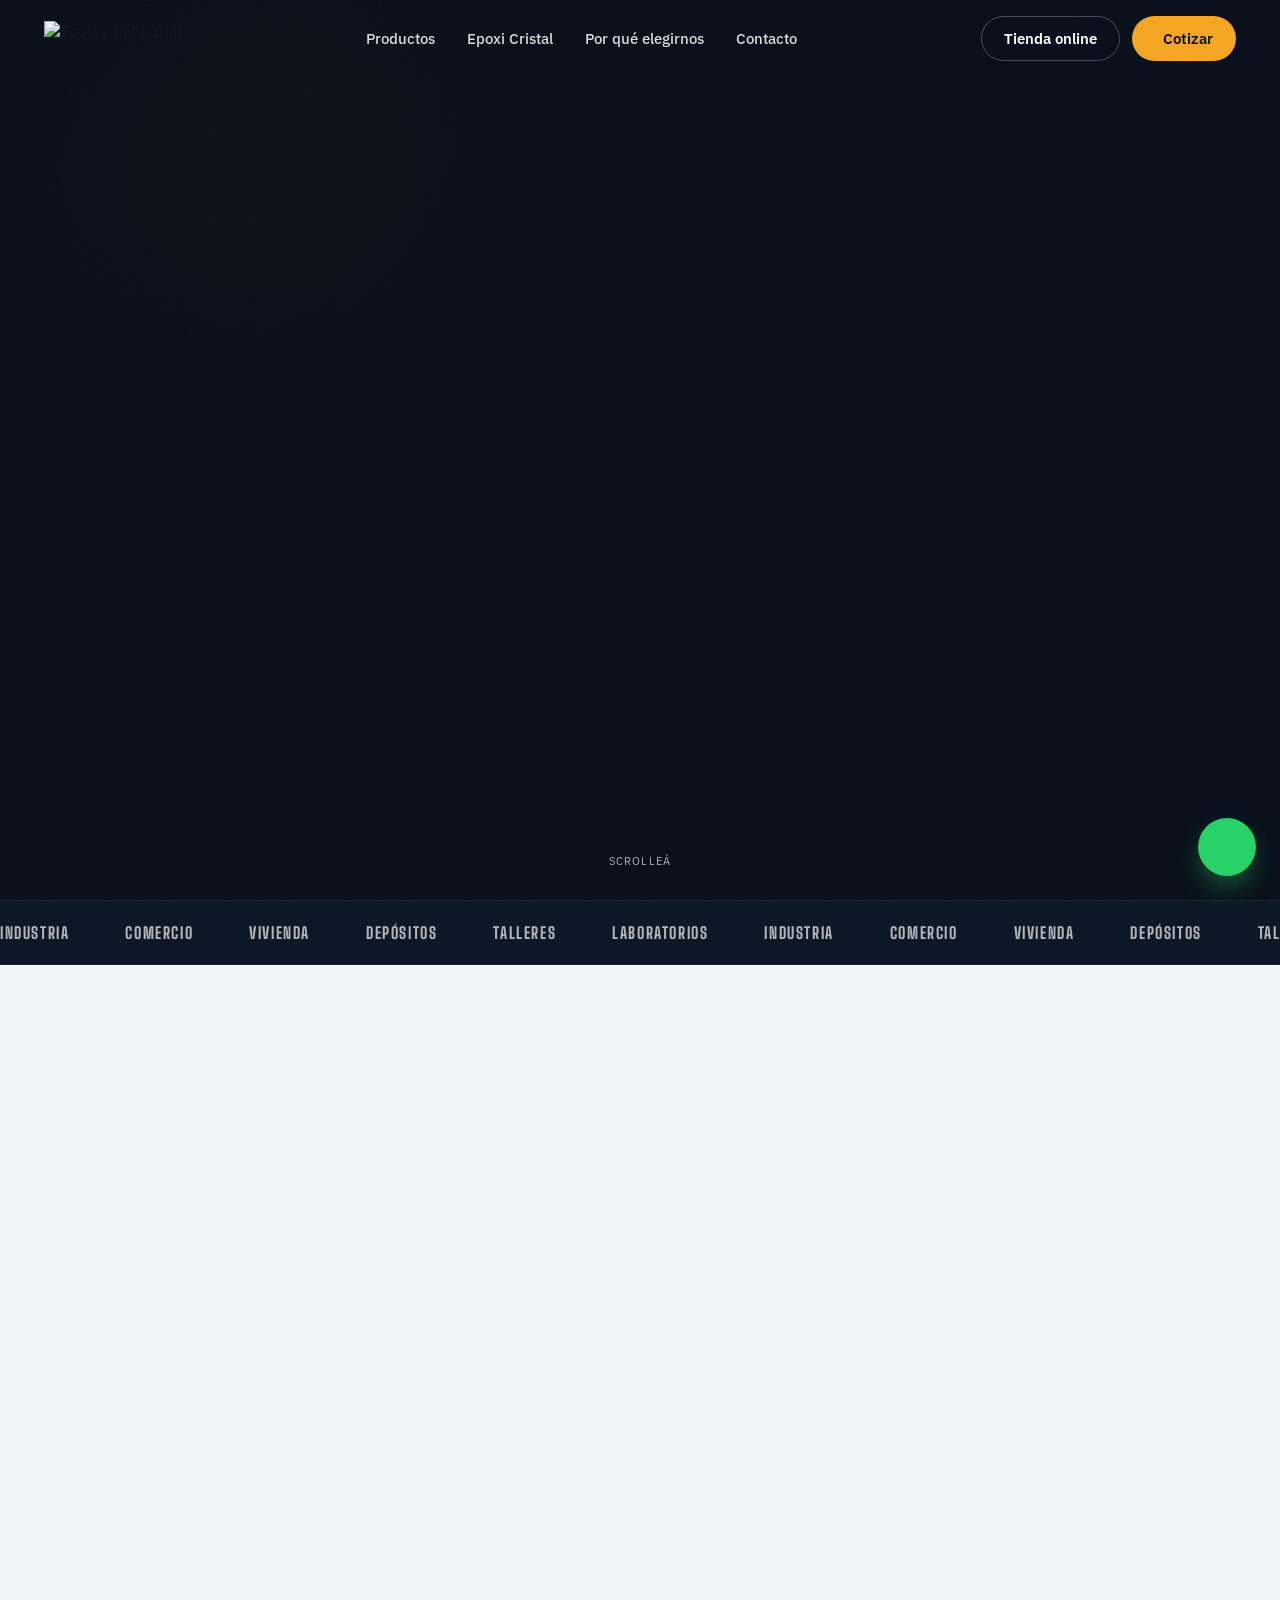
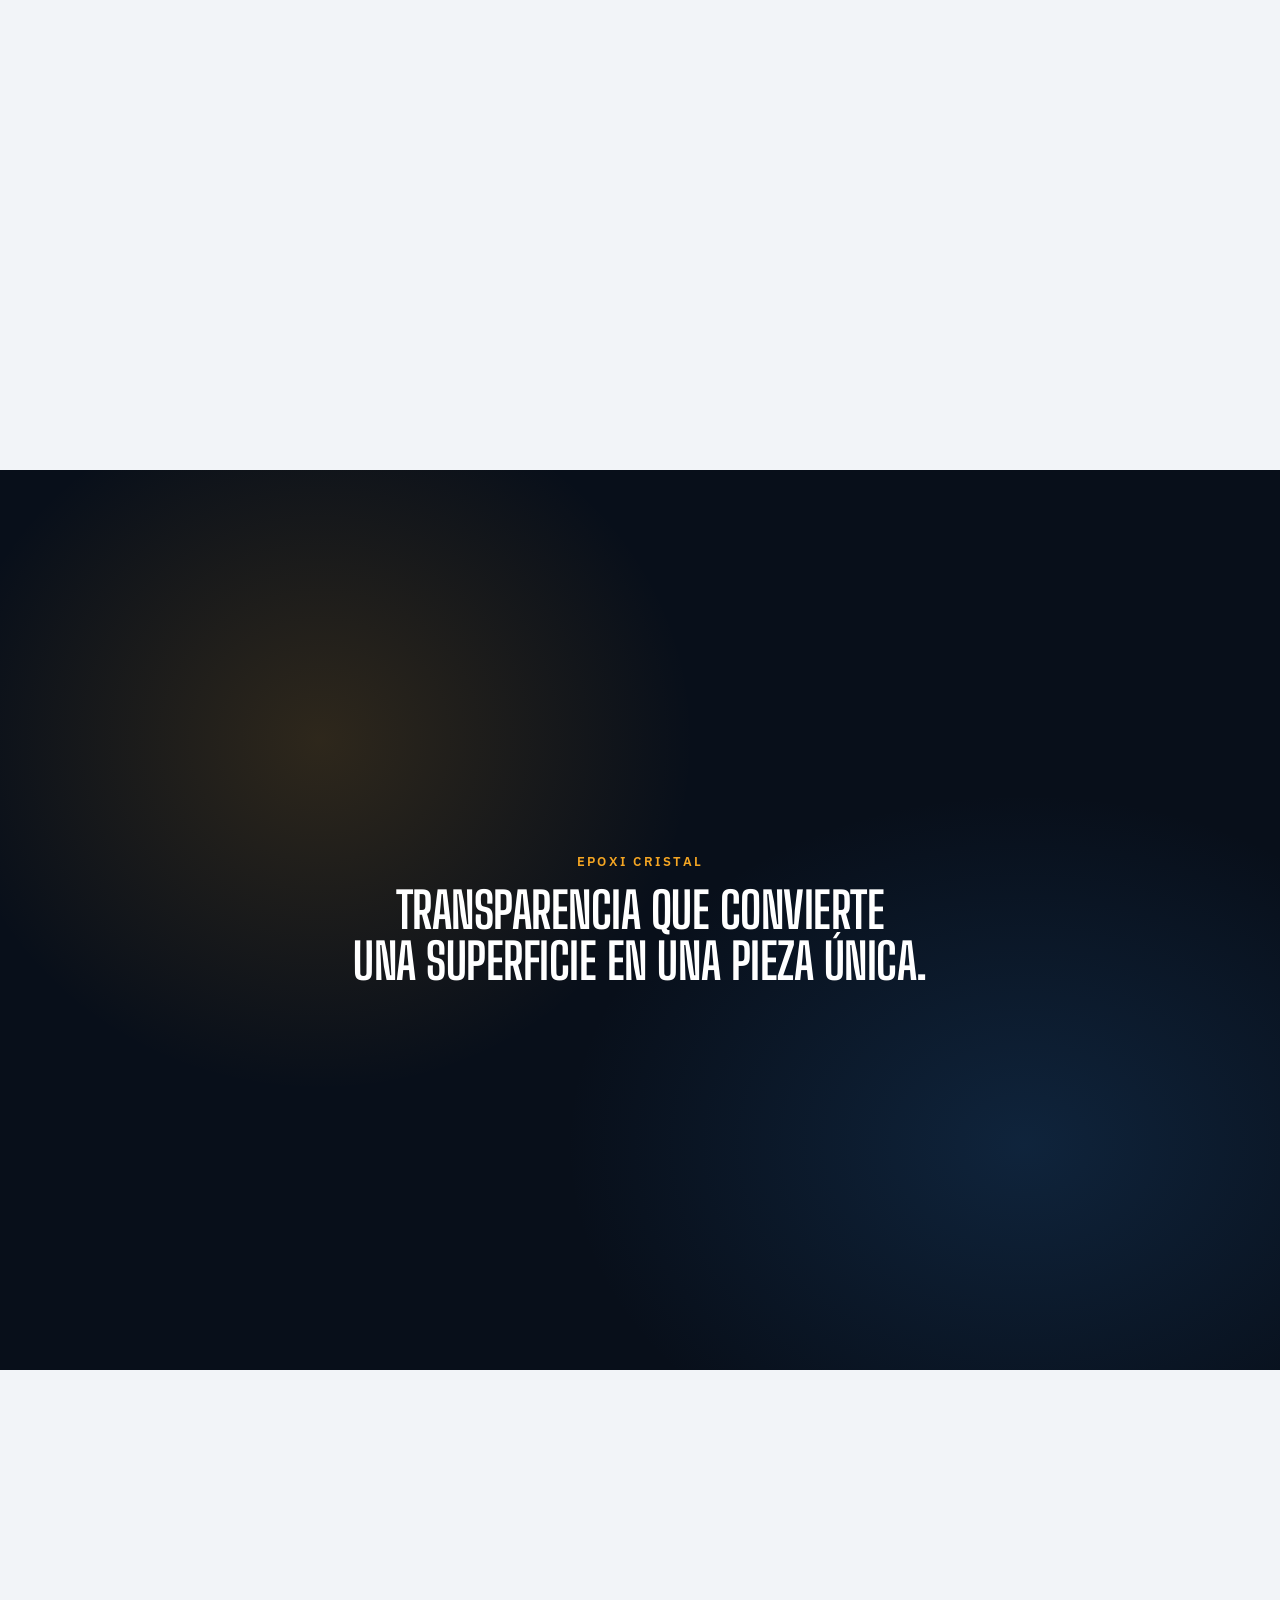
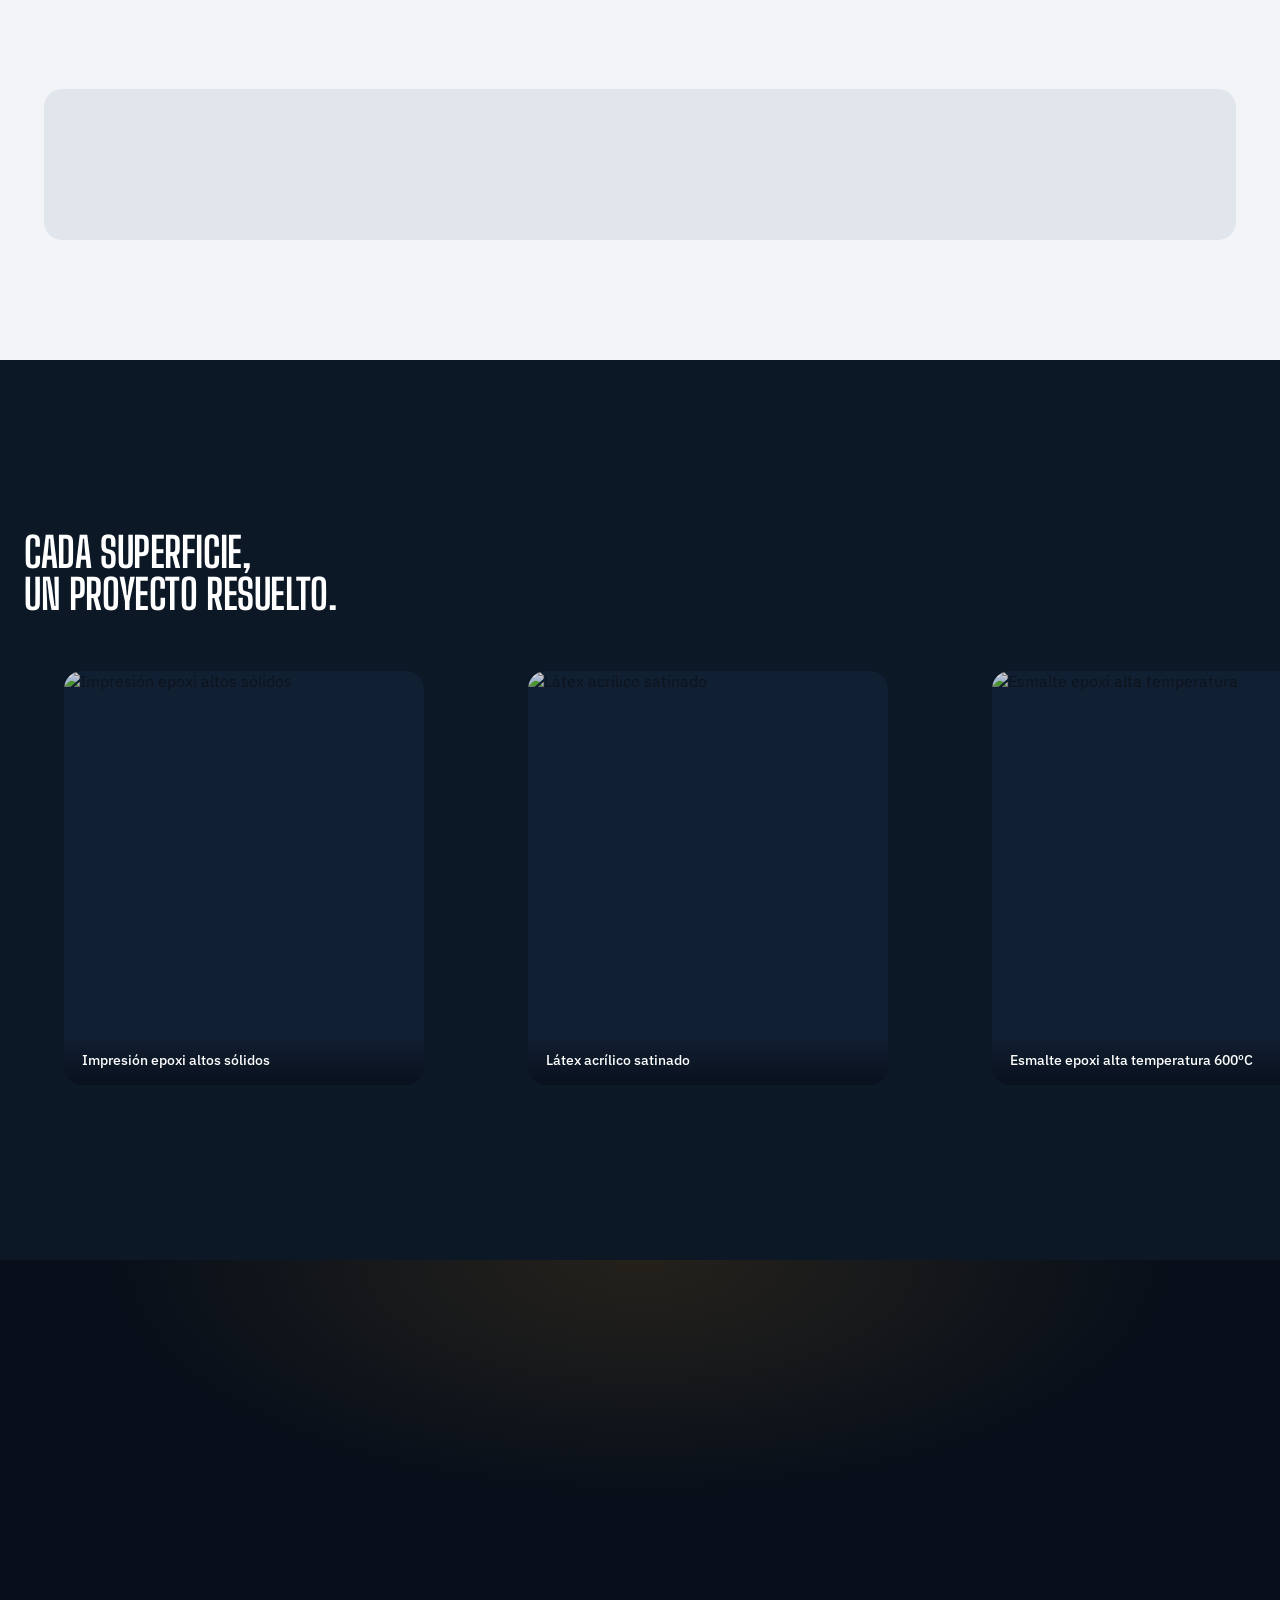
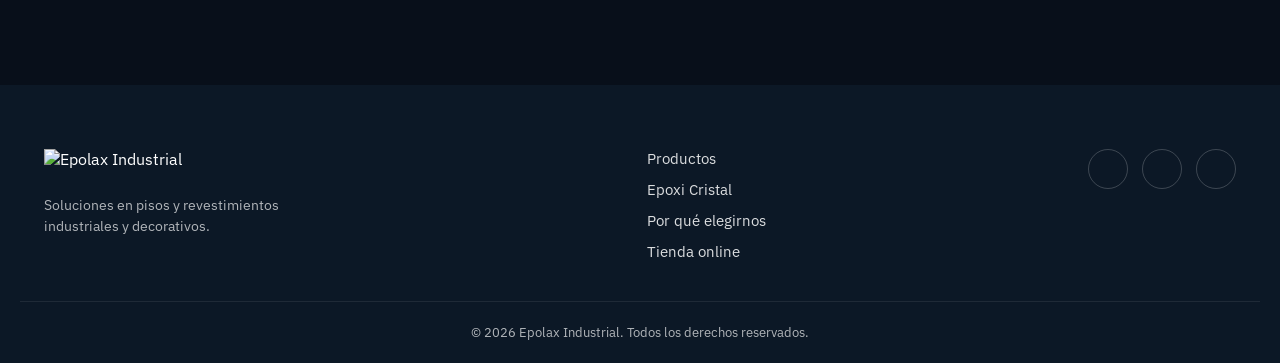
==== index.html @ 2aaa9e13 "Add Epolax Industrial landing page Static one-page site with hero, product bento grid, GSAP scroll-p" ====
<!DOCTYPE html>
<html lang="es">
<head>
<meta charset="UTF-8">
<meta name="viewport" content="width=device-width, initial-scale=1.0">
<title>Epolax Industrial | Resinas Epoxi para Pisos y Superficies</title>
<meta name="description" content="Recubrimientos epoxi, autonivelantes, morteros y epoxi cristal para industria, comercio y hogar. Asesoramiento técnico en cada proyecto.">

<link rel="preconnect" href="https://fonts.googleapis.com">
<link rel="preconnect" href="https://fonts.gstatic.com" crossorigin>
<link href="https://fonts.googleapis.com/css2?family=Big+Shoulders+Display:wght@700;800;900&family=IBM+Plex+Sans:wght@400;500;600&display=swap" rel="stylesheet">
<script src="https://unpkg.com/@phosphor-icons/web@2.1.1"></script>

<link rel="stylesheet" href="css/style.css">
</head>
<body>

<div class="grain"></div>

<header class="nav" id="nav">
  <div class="nav__inner">
    <a href="#inicio" class="nav__brand">
      <img src="https://dcdn-us.mitiendanube.com/stores/007/097/879/themes/common/logo-737772169-1766761811-40a167486397df450908bfeda4a1fc521766761811.png" alt="Epolax Industrial" class="nav__logo">
    </a>
    <nav class="nav__links">
      <a href="#productos">Productos</a>
      <a href="#cristal">Epoxi Cristal</a>
      <a href="#nosotros">Por qué elegirnos</a>
      <a href="#contacto">Contacto</a>
    </nav>
    <div class="nav__cta">
      <a href="https://epolaxindustrial.mitiendanube.com/" target="_blank" rel="noopener" class="btn btn--ghost">Tienda online</a>
      <a href="https://wa.me/5491131336580?text=Hola%2C%20quiero%20consultar%20por%20productos%20Epolax" target="_blank" rel="noopener" class="btn btn--accent">
        <i class="ph ph-whatsapp-logo"></i> Cotizar
      </a>
    </div>
    <button class="nav__burger" id="navBurger" aria-label="Abrir menú">
      <i class="ph ph-list"></i>
    </button>
  </div>
  <div class="nav__mobile" id="navMobile">
    <a href="#productos">Productos</a>
    <a href="#cristal">Epoxi Cristal</a>
    <a href="#nosotros">Por qué elegirnos</a>
    <a href="#contacto">Contacto</a>
    <a href="https://epolaxindustrial.mitiendanube.com/" target="_blank" rel="noopener">Tienda online</a>
    <a href="https://wa.me/5491131336580" target="_blank" rel="noopener" class="accent-text">Escribinos por WhatsApp</a>
  </div>
</header>

<main>

  <section class="hero" id="inicio">
    <div class="hero__glow hero__glow--a"></div>
    <div class="hero__glow hero__glow--b"></div>
    <div class="hero__media">
      <img src="https://dcdn-us.mitiendanube.com/stores/007/097/879/products/epoxy-flooring-tools-preparation-and-application-2022-11-29-02-09-00-utc-1024x683-b39417e890529f4dde17670279522493-480-0.webp" alt="Aplicación de piso epoxi" class="hero__img">
      <div class="hero__scrim"></div>
    </div>
    <div class="hero__content">
      <h1 class="hero__title">
        <span class="line" data-reveal>PISOS Y SUPERFICIES</span>
        <span class="line" data-reveal>QUE <em>RESISTEN TODO</em>.</span>
      </h1>
      <p class="hero__sub" data-reveal>Recubrimientos epoxi, autonivelantes y epoxi cristal para industria, comercio y hogar, con asesoramiento técnico en cada proyecto.</p>
      <div class="hero__ctas" data-reveal>
        <a href="https://wa.me/5491131336580?text=Hola%2C%20quiero%20pedir%20una%20cotizaci%C3%B3n" target="_blank" rel="noopener" class="btn btn--accent btn--lg">
          <i class="ph ph-whatsapp-logo"></i> Pedí tu cotización
        </a>
        <a href="https://epolaxindustrial.mitiendanube.com/" target="_blank" rel="noopener" class="btn btn--outline btn--lg">
          Comprar online
        </a>
      </div>
    </div>
    <div class="hero__scroll-hint">
      <i class="ph ph-mouse-simple"></i>
      <span>Scrolleá</span>
    </div>
  </section>

  <div class="marquee">
    <div class="marquee__track">
      <span>INDUSTRIA</span><i class="ph ph-diamond"></i>
      <span>COMERCIO</span><i class="ph ph-diamond"></i>
      <span>VIVIENDA</span><i class="ph ph-diamond"></i>
      <span>DEPÓSITOS</span><i class="ph ph-diamond"></i>
      <span>TALLERES</span><i class="ph ph-diamond"></i>
      <span>LABORATORIOS</span><i class="ph ph-diamond"></i>
      <span>INDUSTRIA</span><i class="ph ph-diamond"></i>
      <span>COMERCIO</span><i class="ph ph-diamond"></i>
      <span>VIVIENDA</span><i class="ph ph-diamond"></i>
      <span>DEPÓSITOS</span><i class="ph ph-diamond"></i>
      <span>TALLERES</span><i class="ph ph-diamond"></i>
      <span>LABORATORIOS</span><i class="ph ph-diamond"></i>
    </div>
  </div>

  <section class="section" id="productos">
    <div class="container">
      <h2 class="section__title" data-reveal>Una línea completa para cada superficie</h2>
      <p class="section__lead" data-reveal>No vendemos solo pintura. Diseñamos soluciones en pisos y revestimientos para proyectos industriales, comerciales y decorativos.</p>

      <div class="bento">
        <a href="https://wa.me/5491131336580?text=Hola%2C%20quiero%20consultar%20por%20Epoxi%20Cristal" target="_blank" rel="noopener" class="bento__card bento__card--big" data-reveal>
          <img src="https://dcdn-us.mitiendanube.com/stores/007/097/879/products/reves-porc-l-r6v-a5c137f9e2f59cc85f17670268367384-480-0.webp" alt="Epoxi Cristal">
          <div class="bento__tag">Destacado</div>
          <div class="bento__label">
            <h3>Epoxi Cristal</h3>
            <p>Transparencia total para mesas río, mesadas y piezas decorativas.</p>
          </div>
        </a>

        <a href="https://wa.me/5491131336580?text=Hola%2C%20quiero%20consultar%20por%20Pisos%20Epoxi" target="_blank" rel="noopener" class="bento__card" data-reveal>
          <img src="https://dcdn-us.mitiendanube.com/stores/007/097/879/products/img_20260118_143713471-17f649576e7beb5a0517695445363977-480-0.webp" alt="Pisos Epoxi">
          <div class="bento__label"><h3>Pisos Epoxi</h3></div>
        </a>

        <a href="https://wa.me/5491131336580?text=Hola%2C%20quiero%20consultar%20por%20Autonivelantes" target="_blank" rel="noopener" class="bento__card" data-reveal>
          <img src="https://dcdn-us.mitiendanube.com/stores/007/097/879/products/img_20150531_140001-7f7c1ab79b2578207a17670274695586-480-0.webp" alt="Autonivelantes">
          <div class="bento__label"><h3>Autonivelantes</h3></div>
        </a>

        <a href="https://wa.me/5491131336580?text=Hola%2C%20quiero%20consultar%20por%20Morteros%20Epoxi" target="_blank" rel="noopener" class="bento__card" data-reveal>
          <img src="https://dcdn-us.mitiendanube.com/stores/007/097/879/products/reparacion6-bc737ec450b6c13a3517695430126992-480-0.webp" alt="Morteros Epoxi">
          <div class="bento__label"><h3>Morteros Epoxi</h3></div>
        </a>

        <a href="https://wa.me/5491131336580?text=Hola%2C%20quiero%20consultar%20por%20Anticorrosivos" target="_blank" rel="noopener" class="bento__card" data-reveal>
          <img src="https://dcdn-us.mitiendanube.com/stores/007/097/879/products/pintura-anticorresiva-portada-casa-lima-9fea77a4a137bfc4fb17670286233141-480-0.webp" alt="Anticorrosivos">
          <div class="bento__label"><h3>Anticorrosivos</h3></div>
        </a>

        <a href="https://wa.me/5491131336580?text=Hola%2C%20quiero%20consultar%20por%20Drenantes%20e%20impermeabilizaci%C3%B3n" target="_blank" rel="noopener" class="bento__card bento__card--wide" data-reveal>
          <img src="https://dcdn-us.mitiendanube.com/stores/007/097/879/products/whatsapp-image-2026-01-02-at-2-57-43-pm-af0c42519d8c00047217673895750478-480-0.webp" alt="Pisos drenantes e impermeabilización">
          <div class="bento__label"><h3>Drenantes e impermeabilización</h3></div>
        </a>
      </div>
    </div>
  </section>

  <section class="cristal" id="cristal">
    <div class="cristal__pin" id="cristalPin">
      <div class="cristal__bg"></div>
      <div class="cristal__intro" data-cristal-panel>
        <p class="eyebrow eyebrow--light">Epoxi Cristal</p>
        <h2>Transparencia que convierte<br>una superficie en una pieza única.</h2>
      </div>
      <article class="cristal__panel" data-cristal-panel>
        <span class="cristal__index">01</span>
        <h3>Mesas río</h3>
        <p>Combina madera, pigmentos y transparencias para crear piezas protagonistas.</p>
      </article>
      <article class="cristal__panel" data-cristal-panel>
        <span class="cristal__index">02</span>
        <h3>Mesadas</h3>
        <p>Renová y protegé superficies de cocina y otros espacios, según el sistema.</p>
      </article>
      <article class="cristal__panel" data-cristal-panel>
        <span class="cristal__index">03</span>
        <h3>Artesanías</h3>
        <p>Objetos, bandejas, piezas decorativas y proyectos personalizados.</p>
      </article>
      <article class="cristal__panel" data-cristal-panel>
        <span class="cristal__index">04</span>
        <h3>Superficies</h3>
        <p>Aplicaciones decorativas donde se busca profundidad visual y terminación continua.</p>
      </article>
    </div>
  </section>

  <section class="section" id="nosotros">
    <div class="container">
      <h2 class="section__title" data-reveal>No es una pintura. Es una superficie.</h2>
      <p class="section__lead" data-reveal>Soluciones de alto desempeño para transformar pisos industriales, comerciales y residenciales en superficies continuas, resistentes y fáciles de mantener.</p>

      <div class="benefits">
        <div class="benefit" data-reveal>
          <i class="ph ph-shield-check"></i>
          <h3>Alta resistencia</h3>
          <p>Mecánica, química y a la abrasión.</p>
        </div>
        <div class="benefit" data-reveal>
          <i class="ph ph-infinity"></i>
          <h3>Larga durabilidad</h3>
          <p>Soluciones que perduran en el tiempo.</p>
        </div>
        <div class="benefit" data-reveal>
          <i class="ph ph-broom"></i>
          <h3>Fácil mantenimiento</h3>
          <p>Superficies continuas y sin juntas.</p>
        </div>
        <div class="benefit" data-reveal>
          <i class="ph ph-lifebuoy"></i>
          <h3>Seguridad</h3>
          <p>Mejora la adherencia y reduce riesgos.</p>
        </div>
        <div class="benefit" data-reveal>
          <i class="ph ph-headset"></i>
          <h3>Asesoramiento técnico</h3>
          <p>Te acompañamos en todo el proceso.</p>
        </div>
      </div>
    </div>
  </section>

  <section class="gallery">
    <div class="gallery__pin" id="galleryPin">
      <div class="gallery__head">
        <h2>Cada superficie,<br>un proyecto resuelto.</h2>
      </div>
      <div class="gallery__track" id="galleryTrack">
        <figure class="gallery__item">
          <img src="https://dcdn-us.mitiendanube.com/stores/007/097/879/products/img_20260118_101144416-02a782949a47a9004017695451235108-480-0.webp" alt="Impresión epoxi altos sólidos">
          <figcaption>Impresión epoxi altos sólidos</figcaption>
        </figure>
        <figure class="gallery__item">
          <img src="https://dcdn-us.mitiendanube.com/stores/007/097/879/products/98544226_2-ccaba38986a988a1e117695369714401-480-0.webp" alt="Látex acrílico satinado">
          <figcaption>Látex acrílico satinado</figcaption>
        </figure>
        <figure class="gallery__item">
          <img src="https://dcdn-us.mitiendanube.com/stores/007/097/879/products/aguaportada-632497815-d8643d2db77b8bc34117700642612346-480-0.webp" alt="Esmalte epoxi alta temperatura">
          <figcaption>Esmalte epoxi alta temperatura 600ºC</figcaption>
        </figure>
        <figure class="gallery__item">
          <img src="https://dcdn-us.mitiendanube.com/stores/007/097/879/products/latex-profesional-2-sikcel-colors-b79093e024a89a93f117695390319975-480-0.webp" alt="Látex acrílico frentes">
          <figcaption>Látex acrílico para frentes</figcaption>
        </figure>
        <figure class="gallery__item">
          <img src="https://dcdn-us.mitiendanube.com/stores/007/097/879/products/reves-porc-l-r6v-16148751ecfe2938ed17704095440496-480-0.webp" alt="Barniz poliuretánico alifático">
          <figcaption>Barniz poliuretánico alifático</figcaption>
        </figure>
        <figure class="gallery__item">
          <img src="https://dcdn-us.mitiendanube.com/stores/007/097/879/products/descarga-1-84cee430a6100f57c417700631070879-480-0.webp" alt="Revestimiento epoxi sin solventes">
          <figcaption>Revestimiento epoxi sin solventes VOC=0</figcaption>
        </figure>
      </div>
    </div>
  </section>

  <section class="cta-band" id="contacto">
    <div class="container cta-band__inner">
      <h2 data-reveal>Hablemos de tu proyecto.</h2>
      <p data-reveal>Contanos qué superficie querés transformar y te asesoramos sobre el sistema epoxi indicado.</p>
      <div class="cta-band__actions" data-reveal>
        <a href="https://wa.me/5491131336580?text=Hola%2C%20quiero%20hablar%20sobre%20un%20proyecto" target="_blank" rel="noopener" class="btn btn--accent btn--lg">
          <i class="ph ph-whatsapp-logo"></i> WhatsApp: 11 3133-6580
        </a>
        <a href="mailto:epolaxindustrial@gmail.com" class="btn btn--outline btn--lg">
          <i class="ph ph-envelope-simple"></i> epolaxindustrial@gmail.com
        </a>
      </div>
    </div>
  </section>

</main>

<footer class="footer">
  <div class="container footer__inner">
    <div class="footer__brand">
      <img src="https://dcdn-us.mitiendanube.com/stores/007/097/879/themes/common/logo-737772169-1766761811-40a167486397df450908bfeda4a1fc521766761811.png" alt="Epolax Industrial">
      <p>Soluciones en pisos y revestimientos industriales y decorativos.</p>
    </div>
    <div class="footer__links">
      <a href="#productos">Productos</a>
      <a href="#cristal">Epoxi Cristal</a>
      <a href="#nosotros">Por qué elegirnos</a>
      <a href="https://epolaxindustrial.mitiendanube.com/" target="_blank" rel="noopener">Tienda online</a>
    </div>
    <div class="footer__social">
      <a href="https://wa.me/5491131336580" target="_blank" rel="noopener" aria-label="WhatsApp"><i class="ph ph-whatsapp-logo"></i></a>
      <a href="https://instagram.com/epolaxindustrialrv" target="_blank" rel="noopener" aria-label="Instagram"><i class="ph ph-instagram-logo"></i></a>
      <a href="mailto:epolaxindustrial@gmail.com" aria-label="Email"><i class="ph ph-envelope-simple"></i></a>
    </div>
  </div>
  <div class="footer__bottom">
    <p>&copy; <span id="year"></span> Epolax Industrial. Todos los derechos reservados.</p>
  </div>
</footer>

<a href="https://wa.me/5491131336580" target="_blank" rel="noopener" class="floating-wa" aria-label="Escribinos por WhatsApp">
  <i class="ph-fill ph-whatsapp-logo"></i>
</a>

<script src="https://cdnjs.cloudflare.com/ajax/libs/gsap/3.12.5/gsap.min.js"></script>
<script src="https://cdnjs.cloudflare.com/ajax/libs/gsap/3.12.5/ScrollTrigger.min.js"></script>
<script src="js/main.js"></script>
</body>
</html>
---- css/style.css ----
/* ---------- Tokens ---------- */
:root{
  --navy-950:#080f1a;
  --navy-900:#0c1826;
  --navy-800:#111f33;
  --navy-700:#182b45;
  --paper:#f2f4f8;
  --paper-2:#e7eaf1;
  --white:#ffffff;
  --ink:#0f1620;
  --ink-muted:#5a6577;
  --line:#e1e5ec;
  --amber:#f5a623;
  --amber-dark:#d68b12;
  --amber-soft:rgba(245,166,35,0.14);
  --on-dark-muted:rgba(255,255,255,0.68);
  --radius-card:18px;
  --radius-img:14px;
  --shadow-soft:0 20px 50px -20px rgba(8,15,26,0.35);
  --ease:cubic-bezier(.16,1,.3,1);
}

*{box-sizing:border-box;}
html{scroll-behavior:smooth;}
body{
  margin:0;
  font-family:'IBM Plex Sans',system-ui,sans-serif;
  background:var(--paper);
  color:var(--ink);
  overflow-x:hidden;
  width:100%;
}
img{max-width:100%;display:block;}
a{color:inherit;text-decoration:none;}
h1,h2,h3{font-family:'Big Shoulders Display',system-ui,sans-serif;font-weight:800;margin:0;line-height:1.02;text-transform:uppercase;letter-spacing:-.01em;}
p{margin:0;}
.container{max-width:1240px;margin:0 auto;padding:0 24px;}

.grain{
  position:fixed;inset:0;pointer-events:none;z-index:9999;opacity:.03;
  background-image:url("data:image/svg+xml,%3Csvg xmlns='http://www.w3.org/2000/svg' width='120' height='120'%3E%3Cfilter id='n'%3E%3CfeTurbulence type='fractalNoise' baseFrequency='0.9' numOctaves='2' stitchTiles='stitch'/%3E%3C/filter%3E%3Crect width='100%25' height='100%25' filter='url(%23n)'/%3E%3C/svg%3E");
}

.eyebrow{
  font-family:'IBM Plex Sans',sans-serif;
  font-size:12.5px;
  font-weight:600;
  letter-spacing:.18em;
  text-transform:uppercase;
  color:var(--amber-dark);
  margin:0 0 16px;
}
.eyebrow--light{color:var(--amber);}

/* ---------- Buttons ---------- */
.btn{
  display:inline-flex;align-items:center;gap:8px;
  padding:12px 22px;border-radius:999px;
  font-weight:600;font-size:14.5px;white-space:nowrap;
  border:1px solid transparent;
  transition:transform .25s var(--ease),box-shadow .25s var(--ease),background .25s var(--ease);
}
.btn i{font-size:18px;}
.btn:active{transform:scale(.97);}
.btn--accent{background:var(--amber);color:var(--navy-950);}
.btn--accent:hover{background:var(--amber-dark);box-shadow:0 10px 30px -8px rgba(245,166,35,.55);transform:translateY(-2px);}
.btn--ghost{background:transparent;color:var(--white);border-color:rgba(255,255,255,.25);}
.btn--ghost:hover{border-color:rgba(255,255,255,.6);}
.btn--outline{background:transparent;border-color:rgba(255,255,255,.32);color:var(--white);}
.btn--outline:hover{border-color:rgba(255,255,255,.75);background:rgba(255,255,255,.06);transform:translateY(-2px);}
.btn--lg{padding:16px 28px;font-size:15.5px;}

/* ---------- Nav ---------- */
.nav{
  position:fixed;top:0;left:0;right:0;z-index:100;
  padding:16px 0;
  transition:background .35s var(--ease),box-shadow .35s var(--ease);
}
.nav.is-scrolled{background:rgba(8,15,26,.82);backdrop-filter:blur(14px);padding:10px 0;box-shadow:0 10px 30px -15px rgba(0,0,0,.5);}
.nav__inner{
  max-width:1240px;margin:0 auto;padding:0 24px;
  display:flex;align-items:center;justify-content:space-between;gap:24px;height:44px;
}
.nav__logo{height:34px;width:auto;}
.nav__links{display:flex;gap:32px;flex:1;justify-content:center;}
.nav__links a{color:var(--white);font-size:14.5px;font-weight:500;opacity:.85;transition:opacity .2s;}
.nav__links a:hover{opacity:1;}
.nav__cta{display:flex;align-items:center;gap:12px;}
.nav__burger{display:none;background:none;border:0;color:var(--white);font-size:26px;cursor:pointer;}
.nav__mobile{
  display:none;flex-direction:column;gap:2px;
  background:var(--navy-900);padding:8px 24px 20px;
}
.nav__mobile a{color:var(--white);padding:12px 0;font-size:15px;border-bottom:1px solid rgba(255,255,255,.08);}
.nav__mobile a.accent-text{color:var(--amber);}
.nav__mobile.is-open{display:flex;}

@media (max-width:900px){
  .nav__links,.nav__cta{display:none;}
  .nav__burger{display:block;}
}

/* ---------- Hero ---------- */
.hero{
  position:relative;
  min-height:100dvh;
  display:flex;flex-direction:column;align-items:center;justify-content:center;
  background:var(--navy-950);
  overflow:hidden;
  padding:120px 24px 80px;
}
.hero__media{position:absolute;inset:0;}
.hero__img{width:100%;height:100%;object-fit:cover;opacity:.32;transform:scale(1.1);}
.hero__scrim{
  position:absolute;inset:0;
  background:
    radial-gradient(60% 50% at 50% 30%, rgba(8,15,26,0) 0%, rgba(8,15,26,.75) 60%, var(--navy-950) 100%),
    linear-gradient(180deg, rgba(8,15,26,.55) 0%, var(--navy-950) 92%);
}
.hero__glow{position:absolute;border-radius:50%;filter:blur(90px);pointer-events:none;}
.hero__glow--a{width:520px;height:520px;background:rgba(245,166,35,.22);top:-160px;left:-120px;}
.hero__glow--b{width:420px;height:420px;background:rgba(30,80,140,.35);bottom:-120px;right:-100px;}
.hero__content{position:relative;z-index:2;max-width:920px;text-align:center;}
.hero__title{
  font-size:clamp(2.6rem,6vw,4.6rem);
  font-weight:700;
  color:var(--white);
  letter-spacing:-.01em;
}
.hero__title .line{display:block;overflow:hidden;}
.hero__title em{font-style:normal;color:var(--amber);}
.hero__sub{
  margin:26px auto 0;max-width:560px;
  color:var(--on-dark-muted);font-size:17px;line-height:1.6;
}
.hero__ctas{margin-top:38px;display:flex;gap:16px;justify-content:center;flex-wrap:wrap;}
.hero__scroll-hint{
  position:absolute;bottom:32px;left:50%;transform:translateX(-50%);
  display:flex;flex-direction:column;align-items:center;gap:6px;
  color:var(--on-dark-muted);font-size:11px;letter-spacing:.1em;text-transform:uppercase;
  animation:bob 2.4s ease-in-out infinite;
}
.hero__scroll-hint i{font-size:20px;}
@keyframes bob{0%,100%{transform:translate(-50%,0);}50%{transform:translate(-50%,8px);}}

/* ---------- Marquee ---------- */
.marquee{
  background:var(--navy-900);
  overflow:hidden;padding:22px 0;
  border-top:1px solid rgba(255,255,255,.06);
  border-bottom:1px solid rgba(255,255,255,.06);
}
.marquee__track{
  display:flex;align-items:center;gap:28px;width:max-content;
  animation:scroll-left 32s linear infinite;
}
.marquee__track span{
  font-family:'Big Shoulders Display',sans-serif;font-weight:800;
  font-size:16px;letter-spacing:.1em;color:var(--on-dark-muted);white-space:nowrap;
}
.marquee__track i{color:var(--amber);font-size:8px;}
@keyframes scroll-left{from{transform:translateX(0);}to{transform:translateX(-50%);}}

/* ---------- Sections ---------- */
.section{padding:120px 0;}
.section__title{
  font-size:clamp(1.9rem,3.4vw,2.7rem);
  font-weight:700;max-width:720px;
}
.section__lead{
  margin-top:18px;max-width:560px;color:var(--ink-muted);font-size:16.5px;line-height:1.65;
}

/* ---------- Bento ---------- */
.bento{
  margin-top:56px;
  display:grid;
  grid-template-columns:repeat(4,1fr);
  grid-auto-rows:220px;
  gap:16px;
  grid-auto-flow:dense;
}
.bento__card{
  position:relative;border-radius:var(--radius-card);overflow:hidden;
  background:var(--navy-900);
  box-shadow:var(--shadow-soft);
}
.bento__card img{
  position:absolute;inset:0;width:100%;height:100%;object-fit:cover;
  transition:transform .8s var(--ease),filter .5s;
  filter:brightness(.75) saturate(1.05);
}
.bento__card:hover img{transform:scale(1.08);filter:brightness(.55) saturate(1.1);}
.bento__card::after{
  content:"";position:absolute;inset:0;
  background:linear-gradient(180deg,rgba(8,15,26,0) 35%,rgba(8,15,26,.85) 100%);
}
.bento__label{position:relative;z-index:2;margin-top:auto;padding:22px;color:var(--white);}
.bento__label h3{font-size:19px;font-weight:600;}
.bento__label p{margin-top:8px;font-size:13.5px;color:var(--on-dark-muted);max-width:280px;}
.bento__card{display:flex;flex-direction:column;}
.bento__card--big{grid-column:span 2;grid-row:span 2;}
.bento__card--wide{grid-column:span 4;grid-row:span 1;}
.bento__card--big .bento__label h3{font-size:26px;}
.bento__tag{
  position:absolute;top:18px;left:18px;z-index:2;
  background:var(--amber);color:var(--navy-950);
  font-size:11px;font-weight:700;letter-spacing:.08em;text-transform:uppercase;
  padding:6px 12px;border-radius:999px;
}

@media (max-width:900px){
  .bento{grid-template-columns:1fr;grid-auto-rows:260px;}
  .bento__card--big,.bento__card--wide{grid-column:span 1;grid-row:span 1;}
  .bento__card--big{grid-row:span 1;min-height:320px;}
}

/* ---------- Epoxi Cristal pinned stack ---------- */
.cristal{position:relative;}
.cristal__pin{
  position:relative;height:100vh;overflow:hidden;
  background:var(--navy-950);
  display:flex;align-items:center;justify-content:center;
}
.cristal__bg{
  position:absolute;inset:0;
  background:
    radial-gradient(45% 60% at 25% 30%, rgba(245,166,35,.16), transparent 65%),
    radial-gradient(55% 60% at 80% 75%, rgba(40,110,180,.22), transparent 65%),
    var(--navy-950);
}
.cristal__intro,.cristal__panel{
  position:absolute;inset:0;
  display:flex;flex-direction:column;align-items:center;justify-content:center;
  text-align:center;padding:56px 24px;color:var(--white);
}
.cristal__intro h2{font-size:clamp(1.9rem,4vw,3.1rem);font-weight:700;max-width:820px;}
.cristal__panel{opacity:0;}
.cristal__index{
  font-family:'Big Shoulders Display',sans-serif;color:var(--amber);
  font-size:20px;letter-spacing:.15em;margin-bottom:18px;font-weight:800;
}
.cristal__panel h3{font-size:clamp(2rem,5vw,3.6rem);font-weight:700;}
.cristal__panel p{margin-top:18px;max-width:460px;color:var(--on-dark-muted);font-size:16.5px;line-height:1.6;}

/* ---------- Benefits ---------- */
.benefits{
  margin-top:56px;
  display:grid;grid-template-columns:repeat(5,1fr);gap:1px;
  background:var(--line);border:1px solid var(--line);border-radius:var(--radius-card);overflow:hidden;
}
.benefit{background:var(--white);padding:34px 24px;}
.benefit i{font-size:26px;color:var(--amber-dark);}
.benefit h3{margin-top:16px;font-size:16px;font-weight:600;}
.benefit p{margin-top:8px;font-size:13.5px;color:var(--ink-muted);line-height:1.5;}
@media (max-width:1024px){.benefits{grid-template-columns:repeat(2,1fr);}}
@media (max-width:560px){.benefits{grid-template-columns:1fr;}}

/* ---------- Gallery horizontal pan ---------- */
.gallery{background:var(--navy-900);}
.gallery__pin{position:relative;height:100vh;overflow:hidden;display:flex;flex-direction:column;justify-content:center;padding:48px 0;}
.gallery__head{padding:0 24px;margin-bottom:40px;color:var(--white);}
.gallery__head h2{font-size:clamp(1.8rem,3.6vw,2.6rem);font-weight:700;margin-top:12px;}
.gallery__track{display:flex;gap:24px;padding:0 24px;width:max-content;}
.gallery__item{
  position:relative;flex:0 0 auto;width:min(72vw,360px);height:46vh;
  border-radius:var(--radius-card);overflow:hidden;background:var(--navy-800);
}
.gallery__item img{width:100%;height:100%;object-fit:cover;filter:brightness(.85);}
.gallery__item figcaption{
  position:absolute;left:0;right:0;bottom:0;padding:16px 18px;
  background:linear-gradient(180deg,transparent,rgba(8,15,26,.9));
  color:var(--white);font-size:14px;font-weight:500;
}

/* ---------- CTA band ---------- */
.cta-band{background:var(--navy-950);padding:110px 0;position:relative;overflow:hidden;}
.cta-band::before{
  content:"";position:absolute;inset:0;
  background:radial-gradient(60% 80% at 50% 0%, rgba(245,166,35,.12), transparent 70%);
}
.cta-band__inner{position:relative;text-align:center;}
.cta-band h2{font-size:clamp(2rem,4vw,3rem);color:var(--white);font-weight:700;max-width:640px;margin:0 auto;}
.cta-band p{margin:20px auto 0;max-width:480px;color:var(--on-dark-muted);font-size:16.5px;}
.cta-band__actions{margin-top:38px;display:flex;gap:16px;justify-content:center;flex-wrap:wrap;}

/* ---------- Footer ---------- */
.footer{background:var(--navy-900);color:var(--white);padding:64px 0 0;}
.footer__inner{display:flex;flex-wrap:wrap;gap:40px;justify-content:space-between;padding-bottom:40px;border-bottom:1px solid rgba(255,255,255,.08);}
.footer__brand img{height:32px;margin-bottom:14px;}
.footer__brand p{color:var(--on-dark-muted);font-size:14px;max-width:280px;line-height:1.5;}
.footer__links{display:flex;flex-direction:column;gap:12px;font-size:14.5px;}
.footer__links a{opacity:.85;}
.footer__links a:hover{opacity:1;}
.footer__social{display:flex;gap:14px;align-items:flex-start;}
.footer__social a{
  width:40px;height:40px;border-radius:50%;border:1px solid rgba(255,255,255,.2);
  display:flex;align-items:center;justify-content:center;font-size:18px;
  transition:background .2s,transform .2s;
}
.footer__social a:hover{background:var(--amber);color:var(--navy-950);transform:translateY(-2px);}
.footer__bottom{padding:22px 24px;text-align:center;font-size:13px;color:var(--on-dark-muted);}

/* ---------- Floating WhatsApp ---------- */
.floating-wa{
  position:fixed;bottom:24px;right:24px;z-index:90;
  width:58px;height:58px;border-radius:50%;
  background:#25D366;color:#fff;font-size:28px;
  display:flex;align-items:center;justify-content:center;
  box-shadow:0 12px 30px -8px rgba(37,211,102,.6);
  transition:transform .25s var(--ease);
}
.floating-wa:hover{transform:scale(1.08);}

/* ---------- Reveal base state ---------- */
[data-reveal]{opacity:0;transform:translateY(28px);}

@media (max-width:640px){
  .section{padding:80px 0;}
  .cta-band{padding:80px 0;}
}
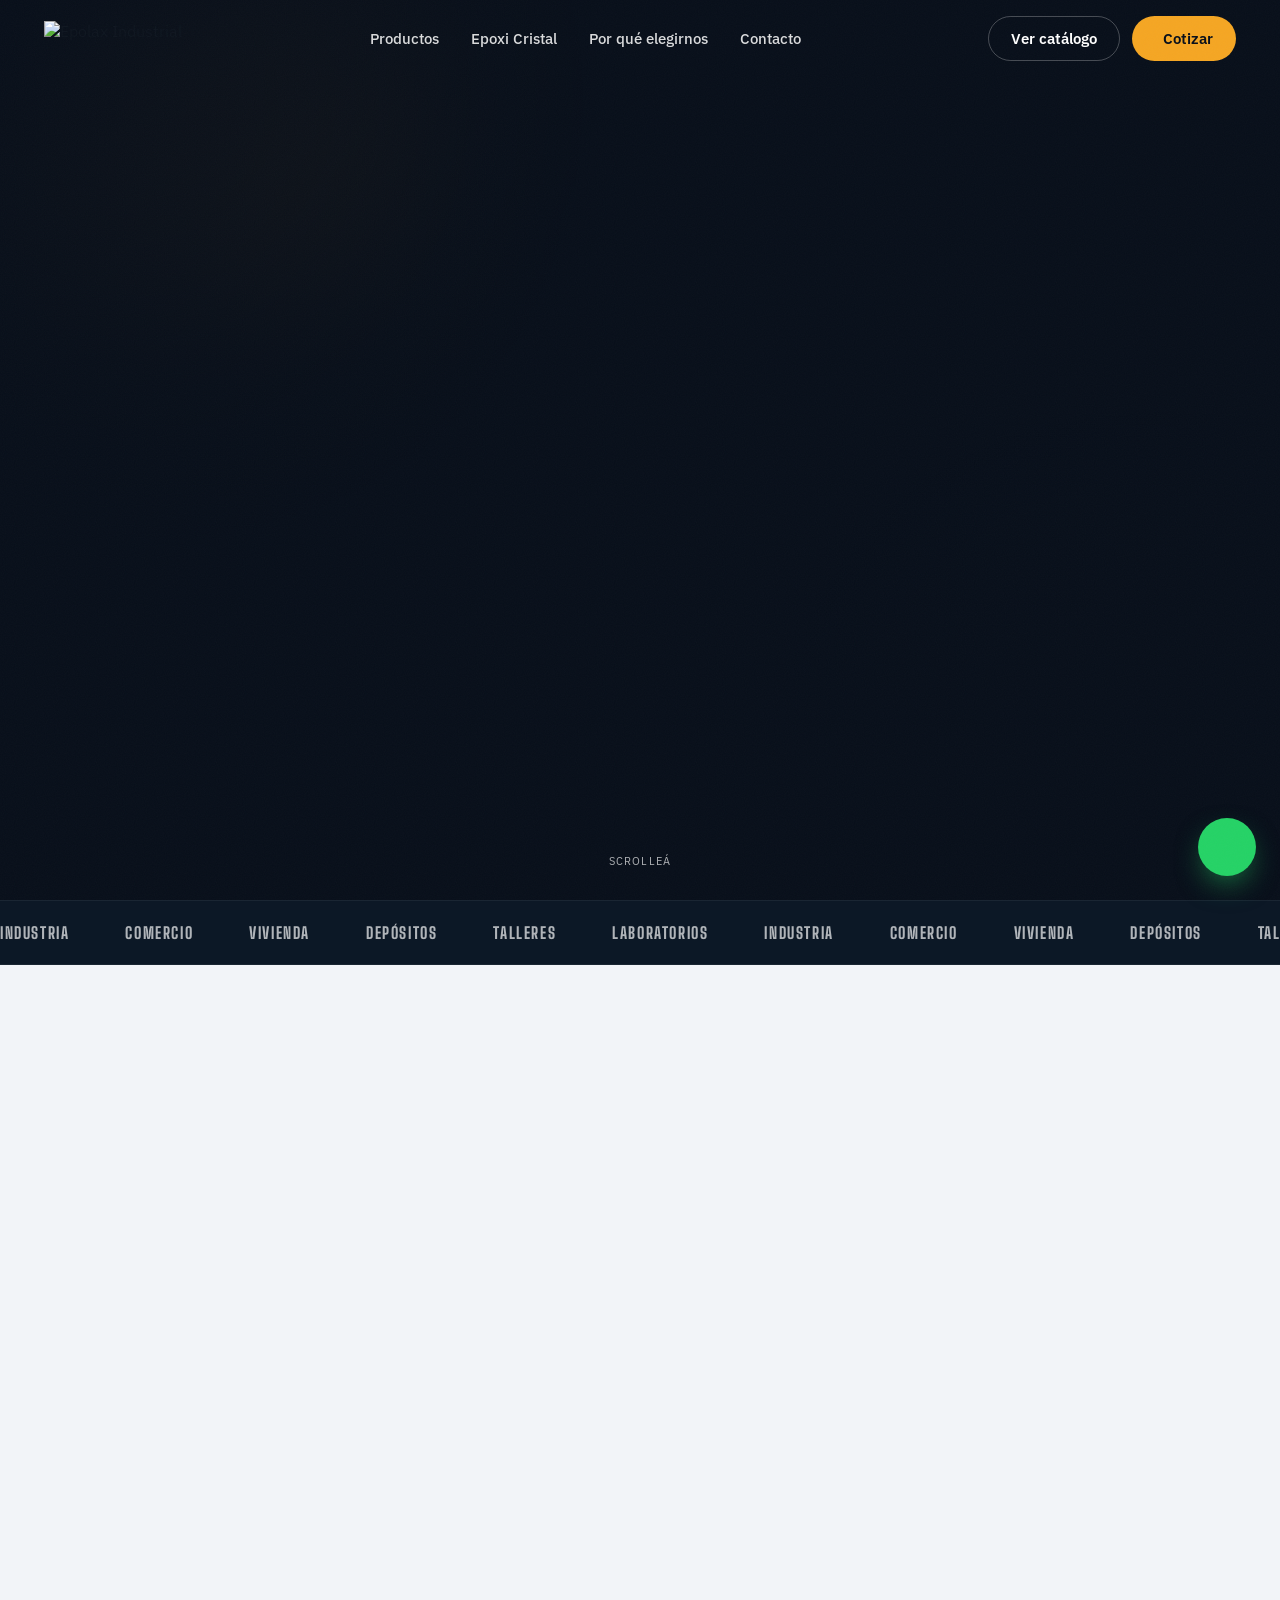
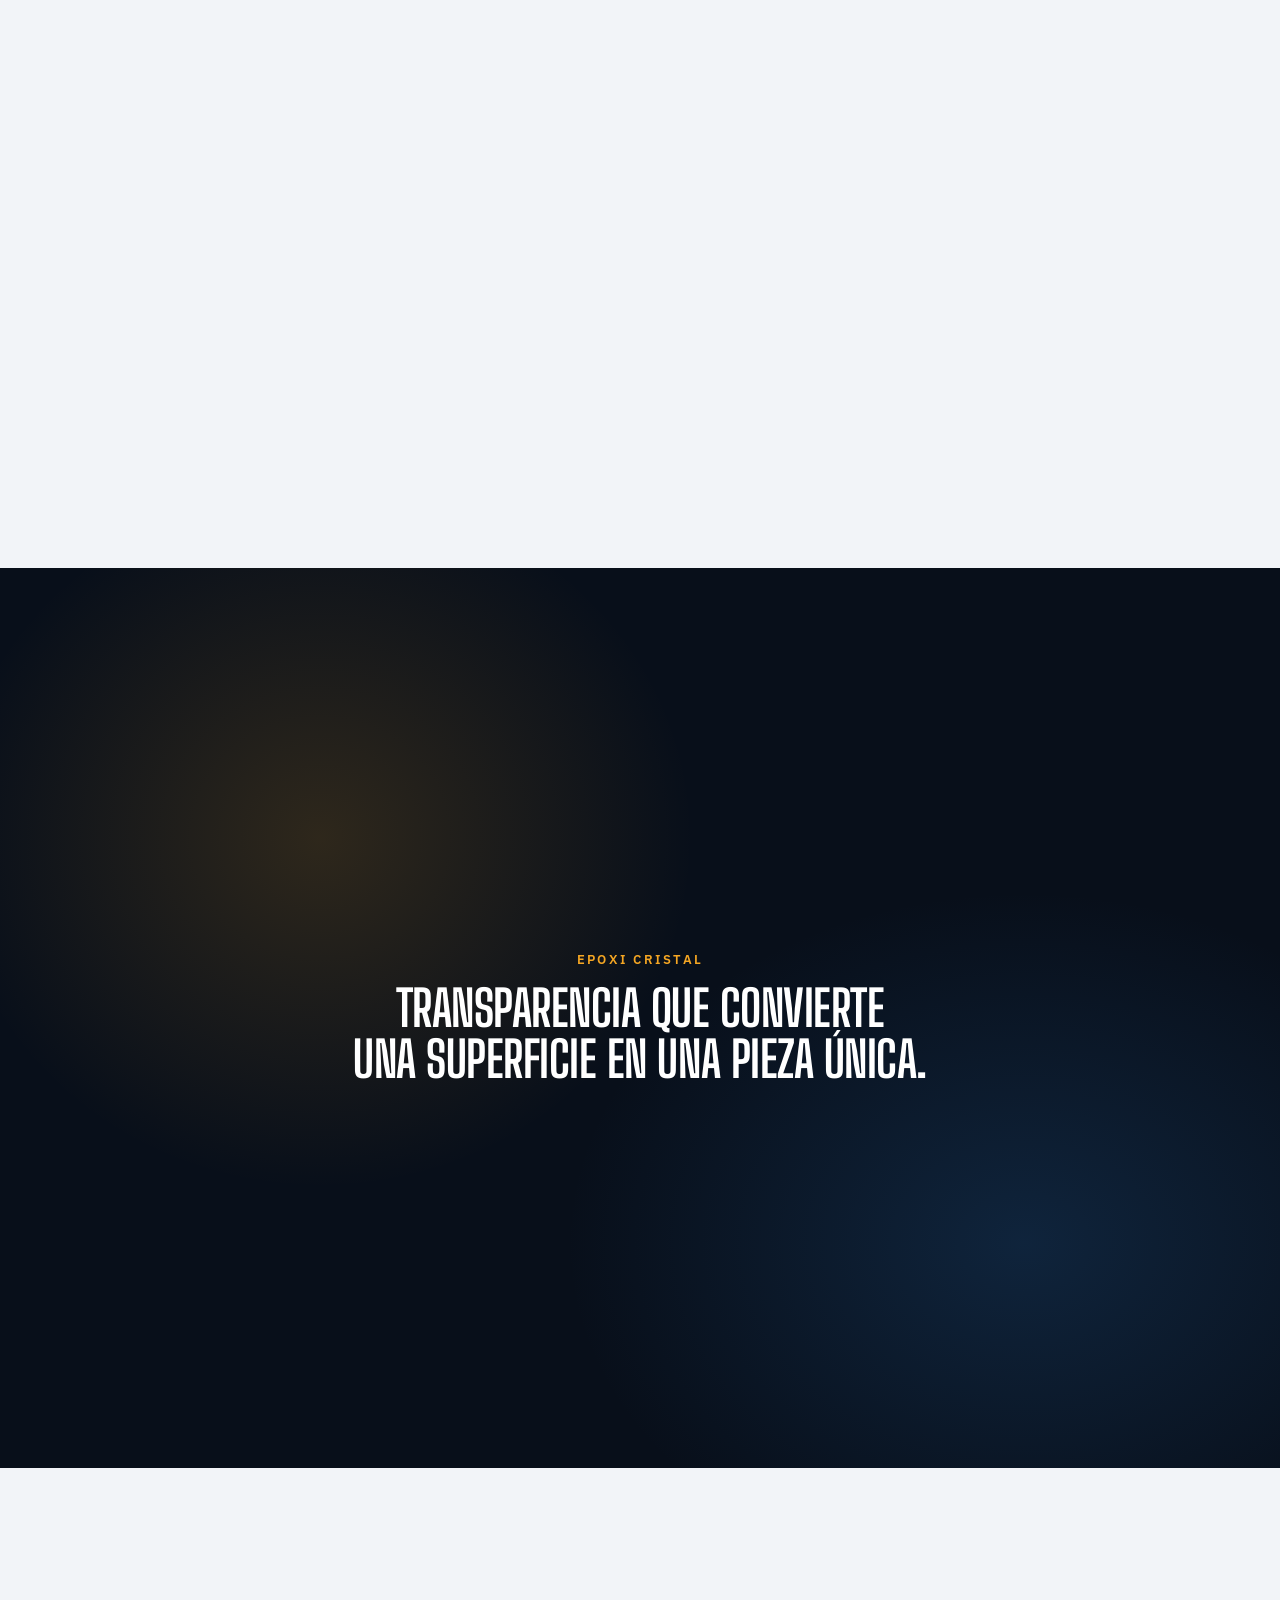
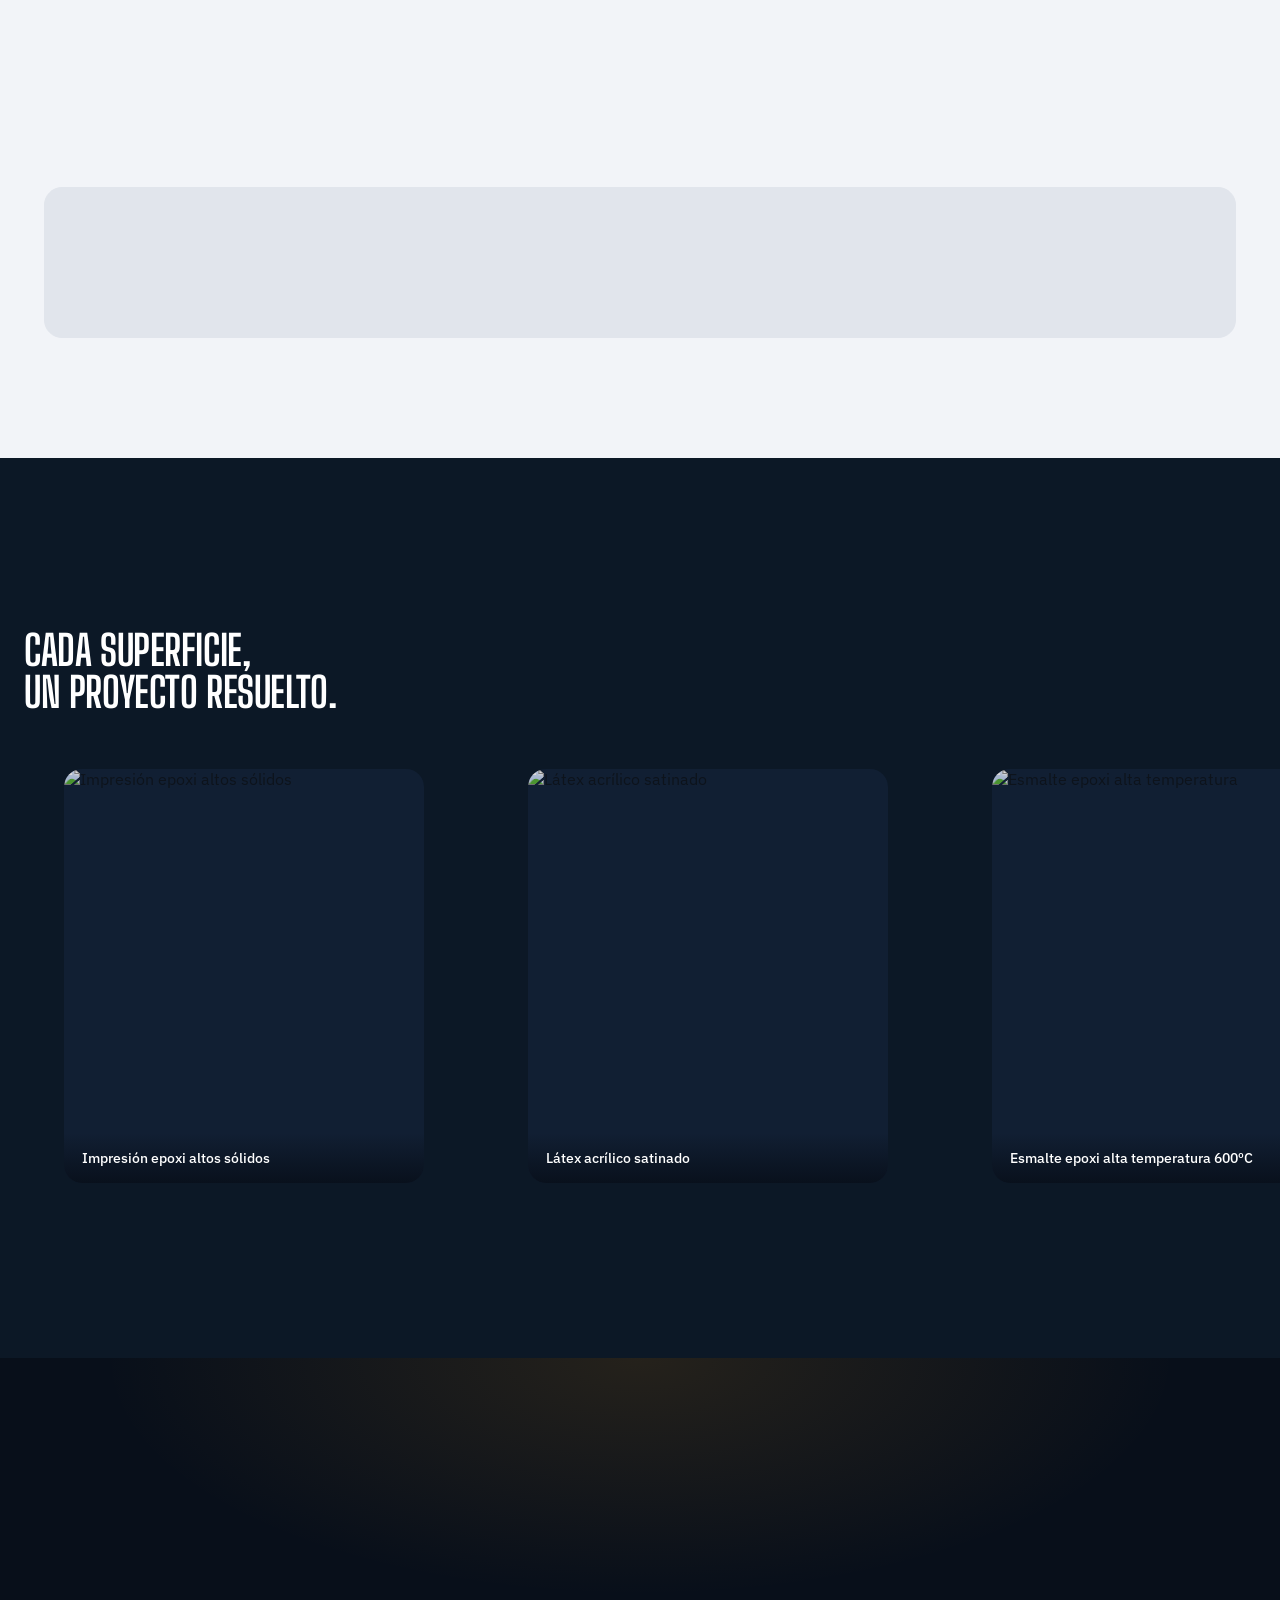
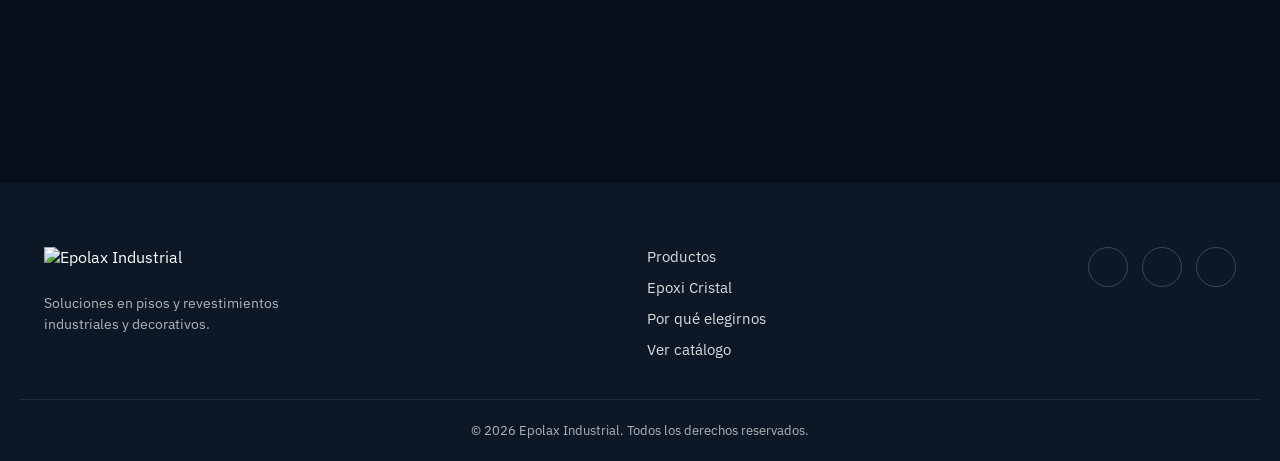
==== commit 5f1ba52b: "Add a full product catalog page in the site's own design The "Comprar online" buttons used to send v" ====
--- a/index.html
+++ b/index.html
@@ -29,7 +29,7 @@
       <a href="#contacto">Contacto</a>
     </nav>
     <div class="nav__cta">
-      <a href="https://epolaxindustrial.mitiendanube.com/" target="_blank" rel="noopener" class="btn btn--ghost">Tienda online</a>
+      <a href="productos.html" class="btn btn--ghost">Ver catálogo</a>
       <a href="https://wa.me/5491131336580?text=Hola%2C%20quiero%20consultar%20por%20productos%20Epolax" target="_blank" rel="noopener" class="btn btn--accent">
         <i class="ph ph-whatsapp-logo"></i> Cotizar
       </a>
@@ -43,7 +43,7 @@
     <a href="#cristal">Epoxi Cristal</a>
     <a href="#nosotros">Por qué elegirnos</a>
     <a href="#contacto">Contacto</a>
-    <a href="https://epolaxindustrial.mitiendanube.com/" target="_blank" rel="noopener">Tienda online</a>
+    <a href="productos.html">Ver catálogo</a>
     <a href="https://wa.me/5491131336580" target="_blank" rel="noopener" class="accent-text">Escribinos por WhatsApp</a>
   </div>
 </header>
@@ -67,7 +67,7 @@
         <a href="https://wa.me/5491131336580?text=Hola%2C%20quiero%20pedir%20una%20cotizaci%C3%B3n" target="_blank" rel="noopener" class="btn btn--accent btn--lg">
           <i class="ph ph-whatsapp-logo"></i> Pedí tu cotización
         </a>
-        <a href="https://epolaxindustrial.mitiendanube.com/" target="_blank" rel="noopener" class="btn btn--outline btn--lg">
+        <a href="productos.html" class="btn btn--outline btn--lg">
           Comprar online
         </a>
       </div>
@@ -101,38 +101,44 @@
       <p class="section__lead" data-reveal>No vendemos solo pintura. Diseñamos soluciones en pisos y revestimientos para proyectos industriales, comerciales y decorativos.</p>
 
       <div class="bento">
-        <a href="https://wa.me/5491131336580?text=Hola%2C%20quiero%20consultar%20por%20Epoxi%20Cristal" target="_blank" rel="noopener" class="bento__card bento__card--big" data-reveal>
+        <button type="button" class="bento__card bento__card--big" data-reveal data-product="cristal">
           <img src="https://dcdn-us.mitiendanube.com/stores/007/097/879/products/reves-porc-l-r6v-a5c137f9e2f59cc85f17670268367384-480-0.webp" alt="Epoxi Cristal">
           <div class="bento__tag">Destacado</div>
           <div class="bento__label">
             <h3>Epoxi Cristal</h3>
             <p>Transparencia total para mesas río, mesadas y piezas decorativas.</p>
           </div>
-        </a>
-
-        <a href="https://wa.me/5491131336580?text=Hola%2C%20quiero%20consultar%20por%20Pisos%20Epoxi" target="_blank" rel="noopener" class="bento__card" data-reveal>
+        </button>
+
+        <button type="button" class="bento__card" data-reveal data-product="pisos">
           <img src="https://dcdn-us.mitiendanube.com/stores/007/097/879/products/img_20260118_143713471-17f649576e7beb5a0517695445363977-480-0.webp" alt="Pisos Epoxi">
           <div class="bento__label"><h3>Pisos Epoxi</h3></div>
-        </a>
-
-        <a href="https://wa.me/5491131336580?text=Hola%2C%20quiero%20consultar%20por%20Autonivelantes" target="_blank" rel="noopener" class="bento__card" data-reveal>
+        </button>
+
+        <button type="button" class="bento__card" data-reveal data-product="autonivelantes">
           <img src="https://dcdn-us.mitiendanube.com/stores/007/097/879/products/img_20150531_140001-7f7c1ab79b2578207a17670274695586-480-0.webp" alt="Autonivelantes">
           <div class="bento__label"><h3>Autonivelantes</h3></div>
-        </a>
-
-        <a href="https://wa.me/5491131336580?text=Hola%2C%20quiero%20consultar%20por%20Morteros%20Epoxi" target="_blank" rel="noopener" class="bento__card" data-reveal>
+        </button>
+
+        <button type="button" class="bento__card" data-reveal data-product="morteros">
           <img src="https://dcdn-us.mitiendanube.com/stores/007/097/879/products/reparacion6-bc737ec450b6c13a3517695430126992-480-0.webp" alt="Morteros Epoxi">
           <div class="bento__label"><h3>Morteros Epoxi</h3></div>
-        </a>
-
-        <a href="https://wa.me/5491131336580?text=Hola%2C%20quiero%20consultar%20por%20Anticorrosivos" target="_blank" rel="noopener" class="bento__card" data-reveal>
+        </button>
+
+        <button type="button" class="bento__card" data-reveal data-product="anticorrosivos">
           <img src="https://dcdn-us.mitiendanube.com/stores/007/097/879/products/pintura-anticorresiva-portada-casa-lima-9fea77a4a137bfc4fb17670286233141-480-0.webp" alt="Anticorrosivos">
           <div class="bento__label"><h3>Anticorrosivos</h3></div>
-        </a>
-
-        <a href="https://wa.me/5491131336580?text=Hola%2C%20quiero%20consultar%20por%20Drenantes%20e%20impermeabilizaci%C3%B3n" target="_blank" rel="noopener" class="bento__card bento__card--wide" data-reveal>
+        </button>
+
+        <button type="button" class="bento__card bento__card--wide" data-reveal data-product="drenantes">
           <img src="https://dcdn-us.mitiendanube.com/stores/007/097/879/products/whatsapp-image-2026-01-02-at-2-57-43-pm-af0c42519d8c00047217673895750478-480-0.webp" alt="Pisos drenantes e impermeabilización">
           <div class="bento__label"><h3>Drenantes e impermeabilización</h3></div>
+        </button>
+      </div>
+
+      <div class="section__more" data-reveal>
+        <a href="productos.html" class="btn btn--outline-dark btn--lg">
+          Ver catálogo completo <i class="ph ph-arrow-right"></i>
         </a>
       </div>
     </div>
@@ -264,7 +270,7 @@
       <a href="#productos">Productos</a>
       <a href="#cristal">Epoxi Cristal</a>
       <a href="#nosotros">Por qué elegirnos</a>
-      <a href="https://epolaxindustrial.mitiendanube.com/" target="_blank" rel="noopener">Tienda online</a>
+      <a href="productos.html">Ver catálogo</a>
     </div>
     <div class="footer__social">
       <a href="https://wa.me/5491131336580" target="_blank" rel="noopener" aria-label="WhatsApp"><i class="ph ph-whatsapp-logo"></i></a>
@@ -280,6 +286,30 @@
 <a href="https://wa.me/5491131336580" target="_blank" rel="noopener" class="floating-wa" aria-label="Escribinos por WhatsApp">
   <i class="ph-fill ph-whatsapp-logo"></i>
 </a>
+
+<div class="modal" id="productModal" aria-hidden="true">
+  <div class="modal__backdrop" data-modal-close></div>
+  <div class="modal__dialog" role="dialog" aria-modal="true" aria-labelledby="modalTitle">
+    <button type="button" class="modal__close" data-modal-close aria-label="Cerrar">
+      <i class="ph ph-x"></i>
+    </button>
+    <div class="modal__media">
+      <img id="modalImage" src="" alt="">
+    </div>
+    <div class="modal__body">
+      <p class="eyebrow eyebrow--dark" id="modalEyebrow">Ficha técnica</p>
+      <h3 id="modalTitle"></h3>
+      <p class="modal__desc" id="modalDesc"></p>
+      <ul class="modal__features" id="modalFeatures"></ul>
+      <div class="modal__apps" id="modalApps"></div>
+      <div class="modal__actions">
+        <a href="#" id="modalWaLink" target="_blank" rel="noopener" class="btn btn--accent">
+          <i class="ph ph-whatsapp-logo"></i> Consultar por WhatsApp
+        </a>
+      </div>
+    </div>
+  </div>
+</div>
 
 <script src="https://cdnjs.cloudflare.com/ajax/libs/gsap/3.12.5/gsap.min.js"></script>
 <script src="https://cdnjs.cloudflare.com/ajax/libs/gsap/3.12.5/ScrollTrigger.min.js"></script>
--- a/css/style.css
+++ b/css/style.css
@@ -12,6 +12,7 @@
   --line:#e1e5ec;
   --amber:#f5a623;
   --amber-dark:#d68b12;
+  --amber-deep:#8a5209;
   --amber-soft:rgba(245,166,35,0.14);
   --on-dark-muted:rgba(255,255,255,0.68);
   --radius-card:18px;
@@ -51,6 +52,7 @@
   margin:0 0 16px;
 }
 .eyebrow--light{color:var(--amber);}
+.eyebrow--dark{color:var(--amber-deep);}
 
 /* ---------- Buttons ---------- */
 .btn{
@@ -68,6 +70,8 @@
 .btn--ghost:hover{border-color:rgba(255,255,255,.6);}
 .btn--outline{background:transparent;border-color:rgba(255,255,255,.32);color:var(--white);}
 .btn--outline:hover{border-color:rgba(255,255,255,.75);background:rgba(255,255,255,.06);transform:translateY(-2px);}
+.btn--outline-dark{background:transparent;border-color:var(--line);color:var(--ink);padding:10px 18px;font-size:13.5px;}
+.btn--outline-dark:hover{border-color:var(--ink);background:var(--paper-2);transform:translateY(-2px);}
 .btn--lg{padding:16px 28px;font-size:15.5px;}
 
 /* ---------- Nav ---------- */
@@ -184,7 +188,10 @@
   position:relative;border-radius:var(--radius-card);overflow:hidden;
   background:var(--navy-900);
   box-shadow:var(--shadow-soft);
-}
+  border:0;padding:0;width:100%;text-align:left;font:inherit;color:inherit;cursor:pointer;
+  -webkit-tap-highlight-color:transparent;
+}
+.bento__card:focus-visible{outline:2px solid var(--amber);outline-offset:3px;}
 .bento__card img{
   position:absolute;inset:0;width:100%;height:100%;object-fit:cover;
   transition:transform .8s var(--ease),filter .5s;
@@ -214,6 +221,8 @@
   .bento__card--big,.bento__card--wide{grid-column:span 1;grid-row:span 1;}
   .bento__card--big{grid-row:span 1;min-height:320px;}
 }
+
+.section__more{margin-top:44px;text-align:center;}
 
 /* ---------- Epoxi Cristal pinned stack ---------- */
 .cristal{position:relative;}
@@ -315,7 +324,95 @@
 /* ---------- Reveal base state ---------- */
 [data-reveal]{opacity:0;transform:translateY(28px);}
 
+/* ---------- Product modal (ficha técnica) ---------- */
+body.modal-open{overflow:hidden;}
+.modal{
+  position:fixed;inset:0;z-index:200;
+  display:flex;align-items:center;justify-content:center;padding:24px;
+  visibility:hidden;opacity:0;
+  transition:opacity .3s var(--ease),visibility 0s linear .3s;
+}
+.modal.is-open{visibility:visible;opacity:1;transition:opacity .3s var(--ease);}
+.modal__backdrop{position:absolute;inset:0;background:rgba(8,15,26,.72);backdrop-filter:blur(4px);}
+.modal__dialog{
+  position:relative;background:var(--white);color:var(--ink);
+  border-radius:22px;width:100%;max-width:800px;max-height:88vh;overflow:auto;
+  display:grid;grid-template-columns:1fr;
+  box-shadow:0 30px 80px -20px rgba(0,0,0,.5);
+  transform:translateY(24px) scale(.97);
+  transition:transform .35s var(--ease);
+}
+.modal.is-open .modal__dialog{transform:translateY(0) scale(1);}
+@media (min-width:720px){
+  .modal__dialog{grid-template-columns:300px 1fr;}
+}
+.modal__media{aspect-ratio:4/3;background:var(--paper-2);}
+.modal__media img{width:100%;height:100%;object-fit:cover;}
+.modal__close{
+  position:absolute;top:16px;right:16px;z-index:2;
+  width:38px;height:38px;border-radius:50%;
+  background:var(--paper);border:0;color:var(--ink);font-size:18px;
+  display:flex;align-items:center;justify-content:center;cursor:pointer;
+  transition:background .2s,transform .2s;
+}
+.modal__close:hover{background:var(--paper-2);transform:rotate(90deg);}
+.modal__body{padding:36px;}
+.modal__body h3{font-size:clamp(1.5rem,3vw,2rem);}
+.modal__desc{margin-top:14px;color:var(--ink-muted);font-size:15px;line-height:1.65;}
+.modal__features{margin:22px 0 0;padding:0;list-style:none;display:flex;flex-direction:column;gap:10px;}
+.modal__features li{display:flex;gap:10px;align-items:flex-start;font-size:14.5px;line-height:1.5;}
+.modal__features li i{color:var(--amber-deep);font-size:16px;margin-top:3px;flex-shrink:0;}
+.modal__apps{margin-top:22px;display:flex;flex-wrap:wrap;gap:8px;}
+.modal__apps span{
+  background:var(--paper-2);color:var(--ink-muted);
+  font-size:12.5px;font-weight:600;padding:6px 12px;border-radius:999px;
+}
+.modal__actions{margin-top:28px;}
+
 @media (max-width:640px){
   .section{padding:80px 0;}
   .cta-band{padding:80px 0;}
-}
+  .modal__body{padding:26px;}
+}
+
+/* ---------- Catalog page ---------- */
+.catalog-hero{
+  background:var(--navy-950);
+  padding:160px 0 90px;
+  position:relative;overflow:hidden;
+}
+.catalog-hero::before{
+  content:"";position:absolute;inset:0;
+  background:radial-gradient(50% 70% at 20% 0%, rgba(245,166,35,.16), transparent 65%);
+}
+.catalog-hero .container{position:relative;}
+.catalog-hero h1{
+  margin-top:16px;color:var(--white);
+  font-size:clamp(2.1rem,4.6vw,3.4rem);max-width:820px;
+}
+.catalog-hero__sub{
+  margin-top:22px;max-width:560px;color:var(--on-dark-muted);
+  font-size:16px;line-height:1.65;
+}
+.catalog-section--alt{background:var(--paper-2);}
+.catalog-group__title{
+  font-size:clamp(1.4rem,2.4vw,1.9rem);margin-bottom:36px;
+}
+.catalog-grid{
+  display:grid;grid-template-columns:repeat(auto-fill,minmax(260px,1fr));gap:24px;
+}
+.product-card{
+  background:var(--white);border-radius:var(--radius-card);overflow:hidden;
+  box-shadow:var(--shadow-soft);display:flex;flex-direction:column;
+}
+.product-card__media{display:block;aspect-ratio:4/3;overflow:hidden;background:var(--paper-2);}
+.product-card__media img{width:100%;height:100%;object-fit:cover;transition:transform .6s var(--ease);}
+.product-card:hover .product-card__media img{transform:scale(1.06);}
+.product-card__body{padding:20px;display:flex;flex-direction:column;gap:8px;flex:1;}
+.product-card__body h3{font-size:16.5px;line-height:1.15;}
+.product-card__body p{color:var(--ink-muted);font-size:13px;line-height:1.5;flex:1;}
+.product-card__body .btn{margin-top:12px;align-self:flex-start;}
+
+@media (max-width:640px){
+  .catalog-hero{padding:130px 0 60px;}
+}
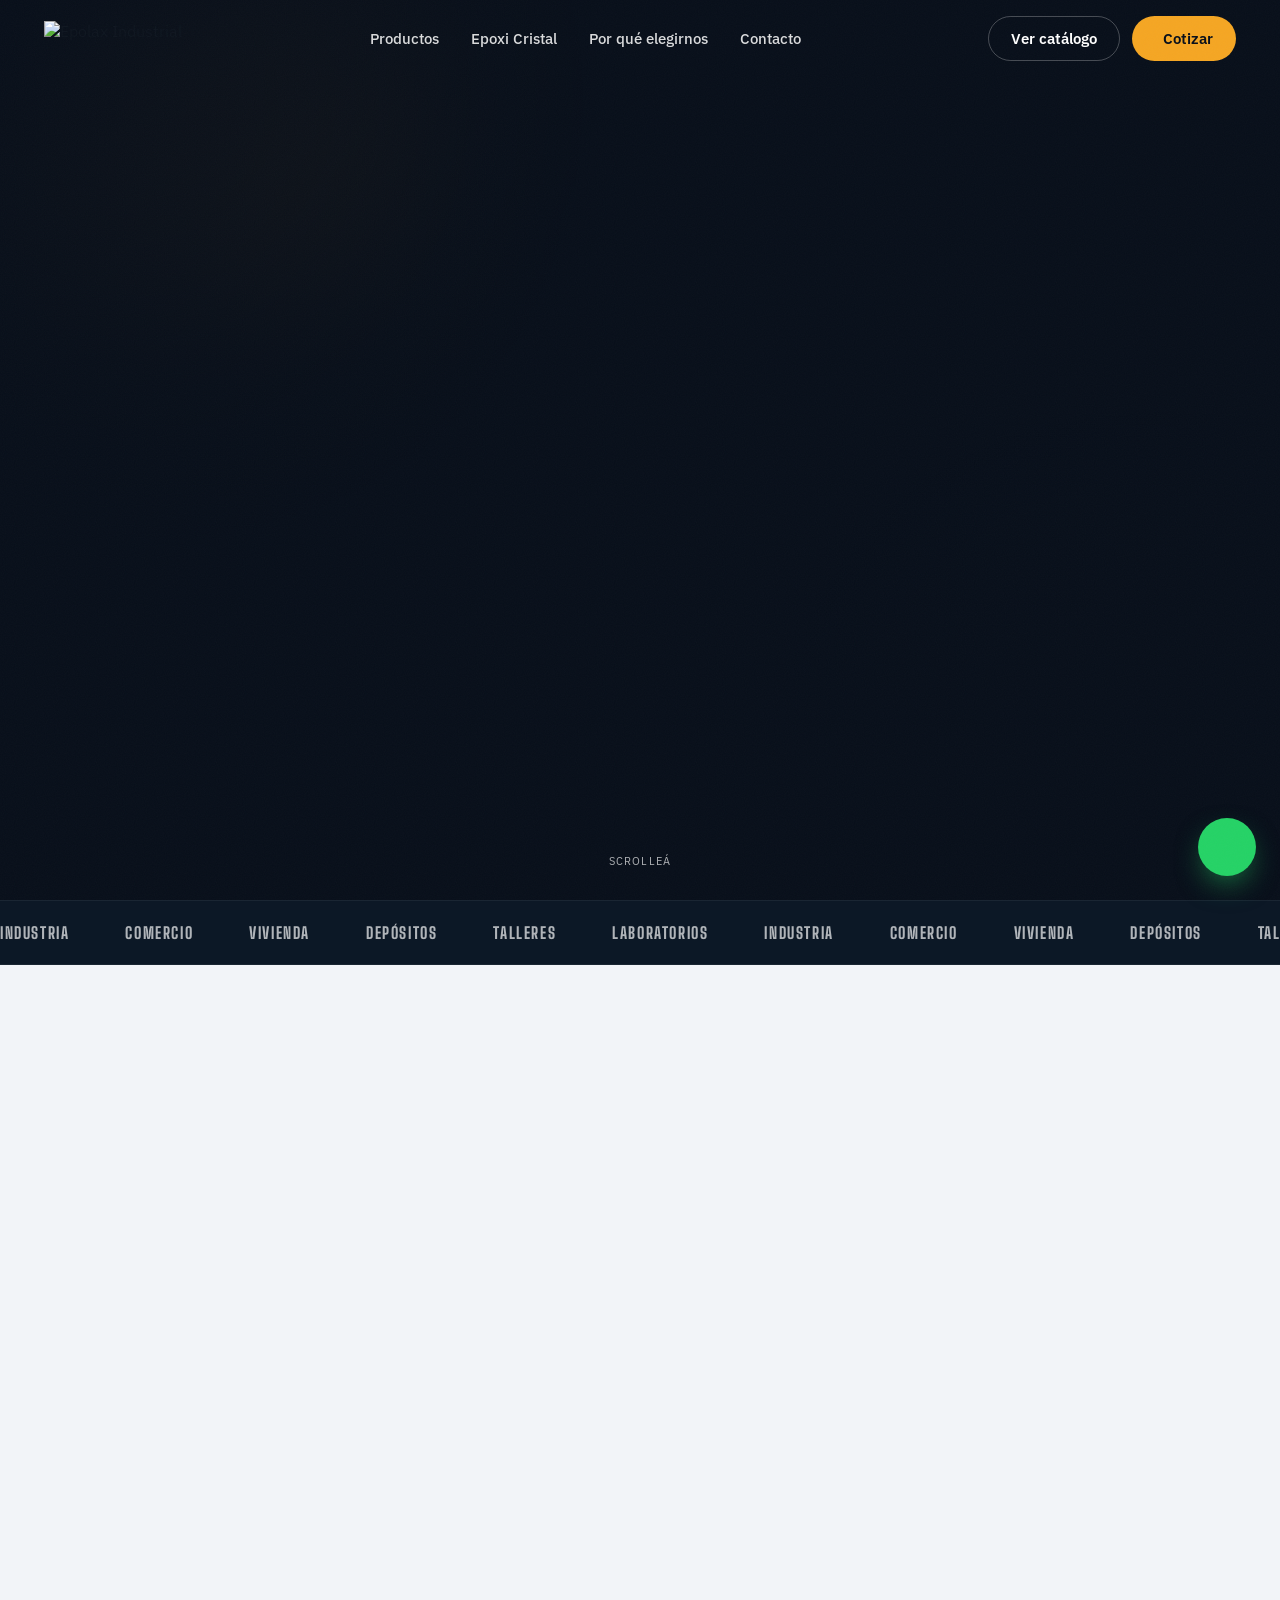
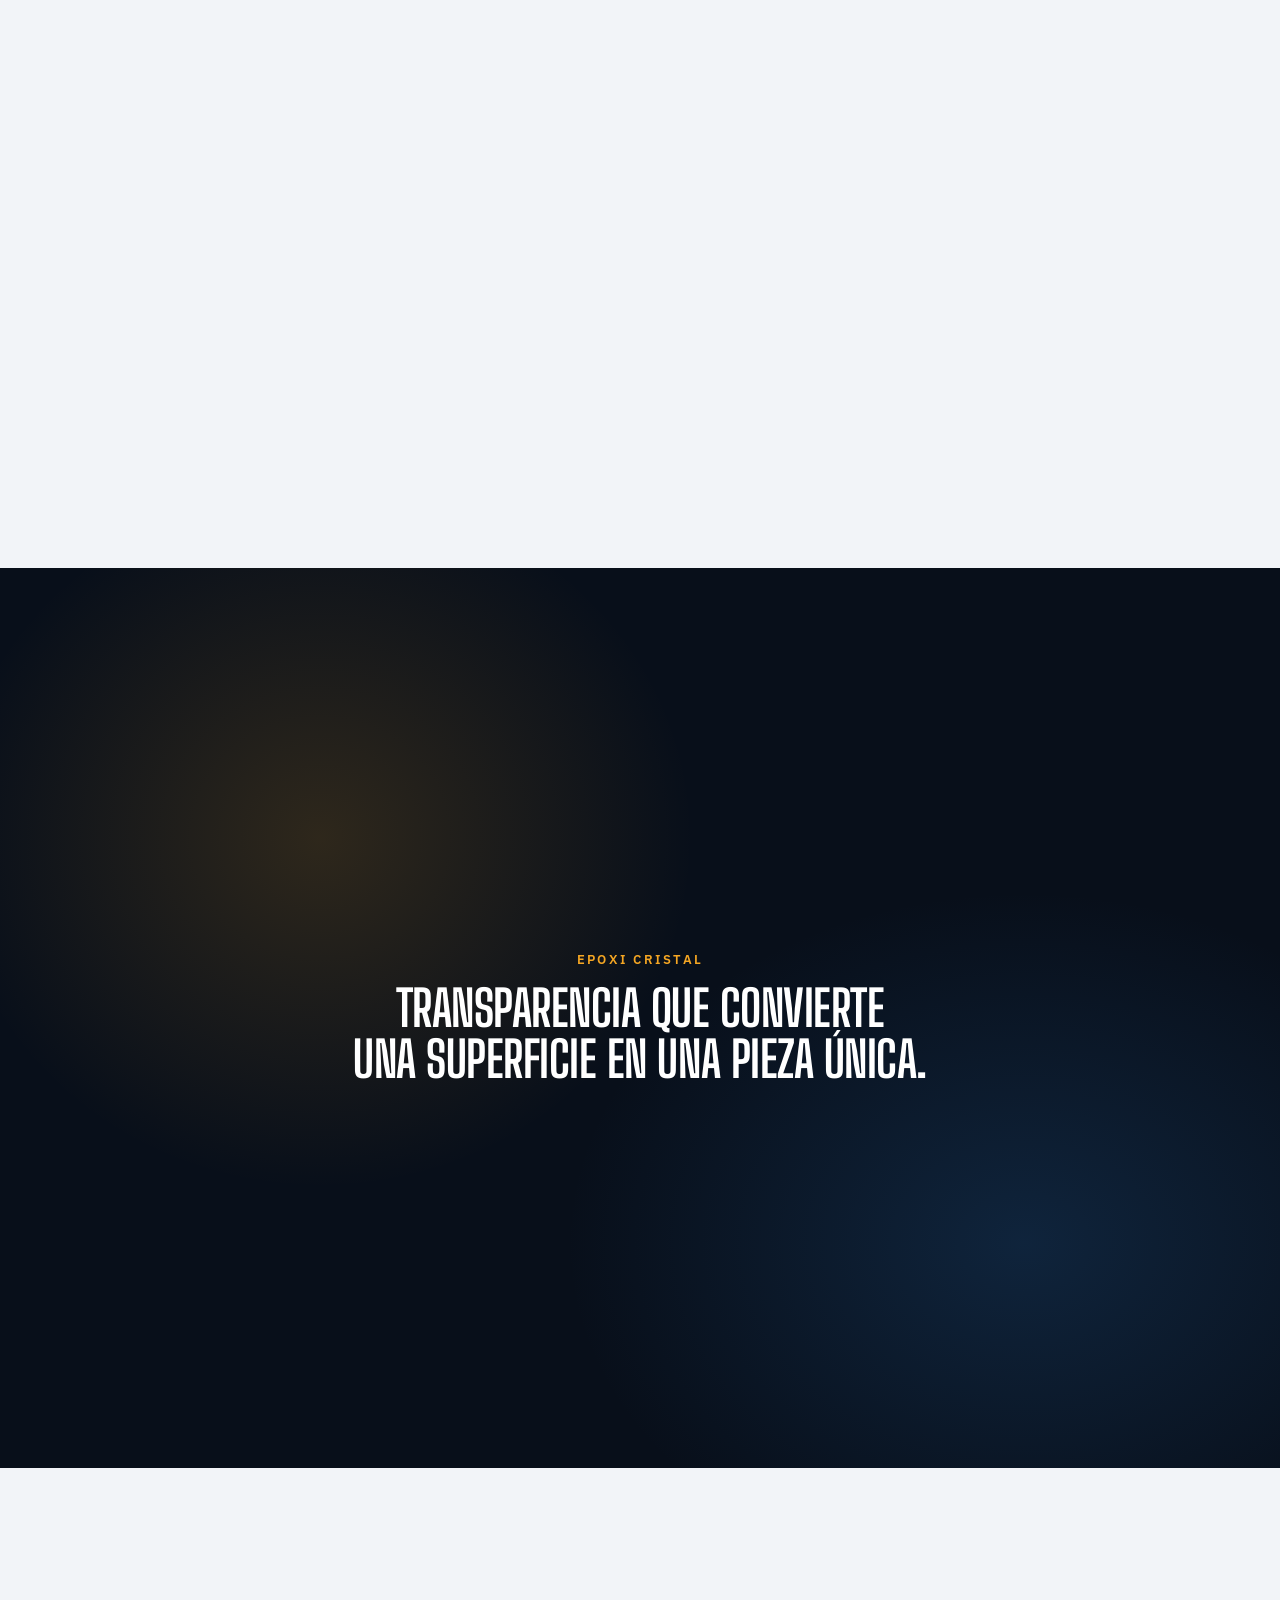
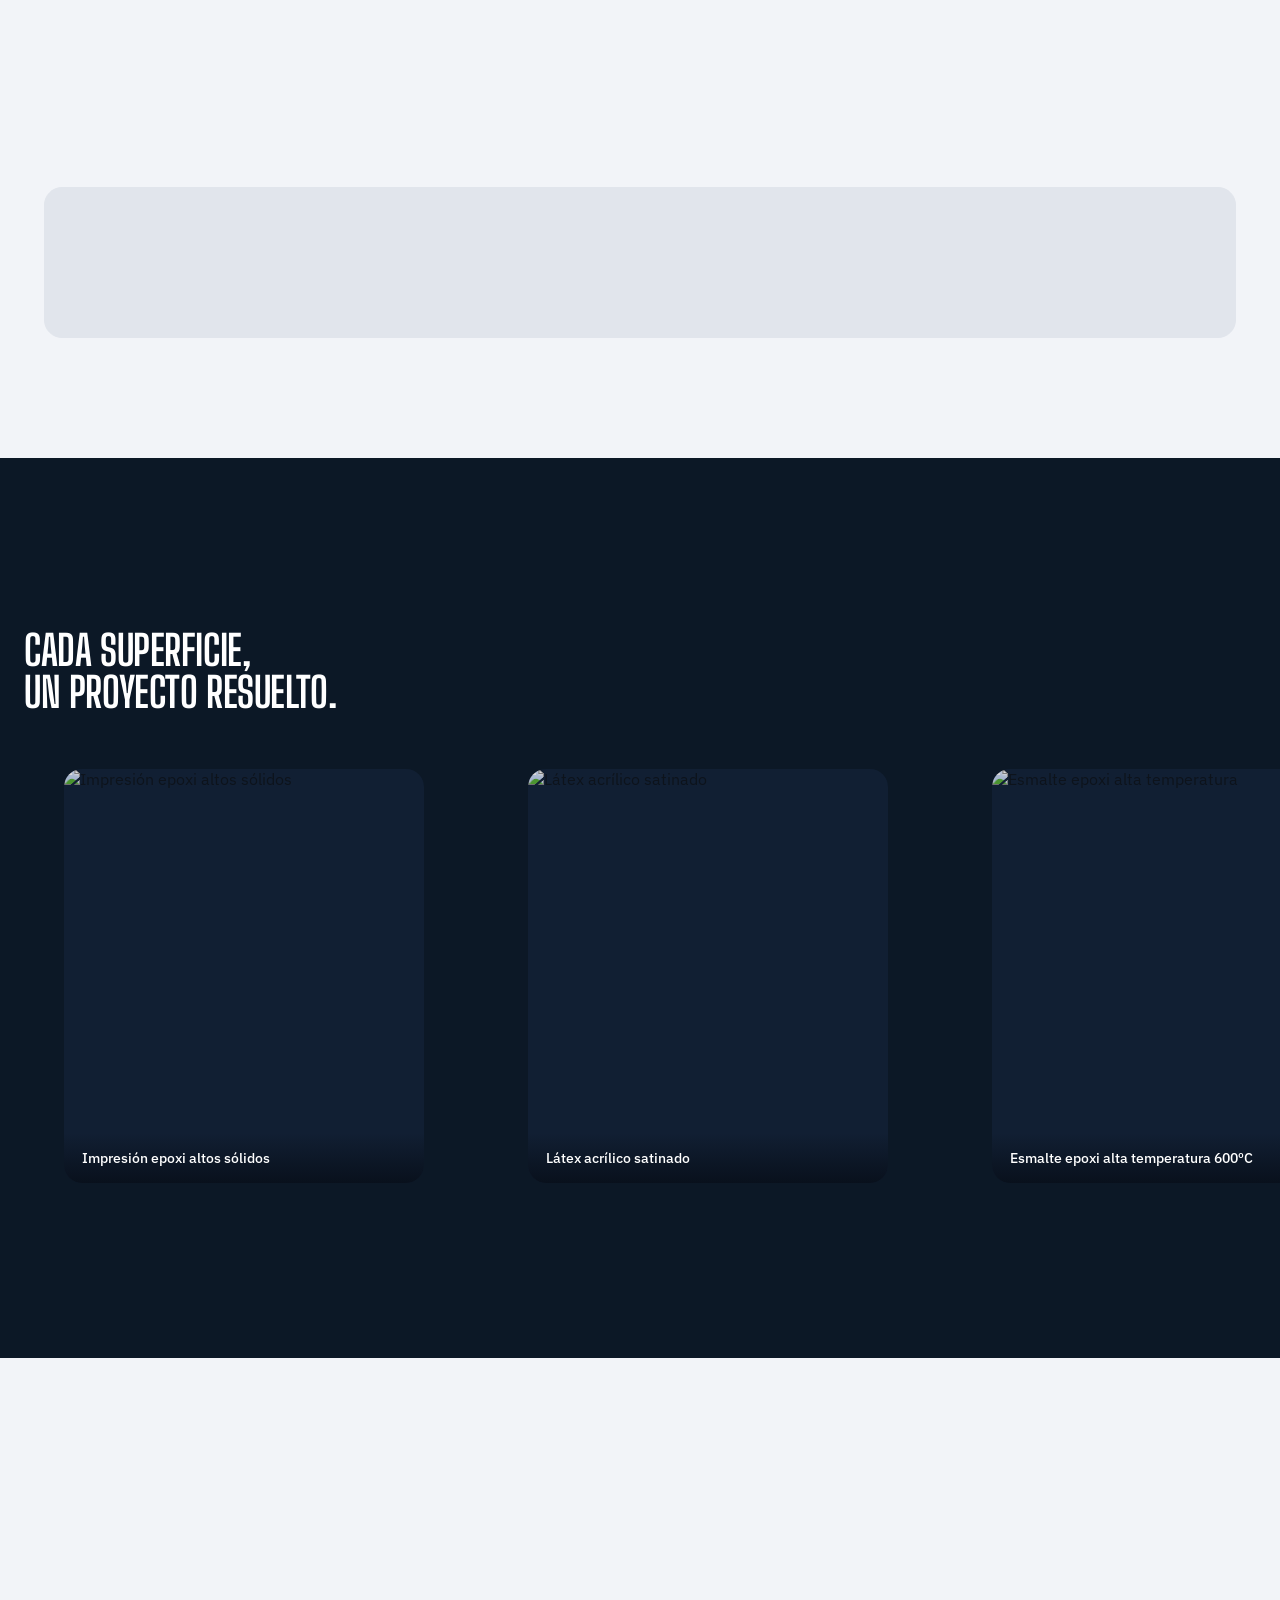
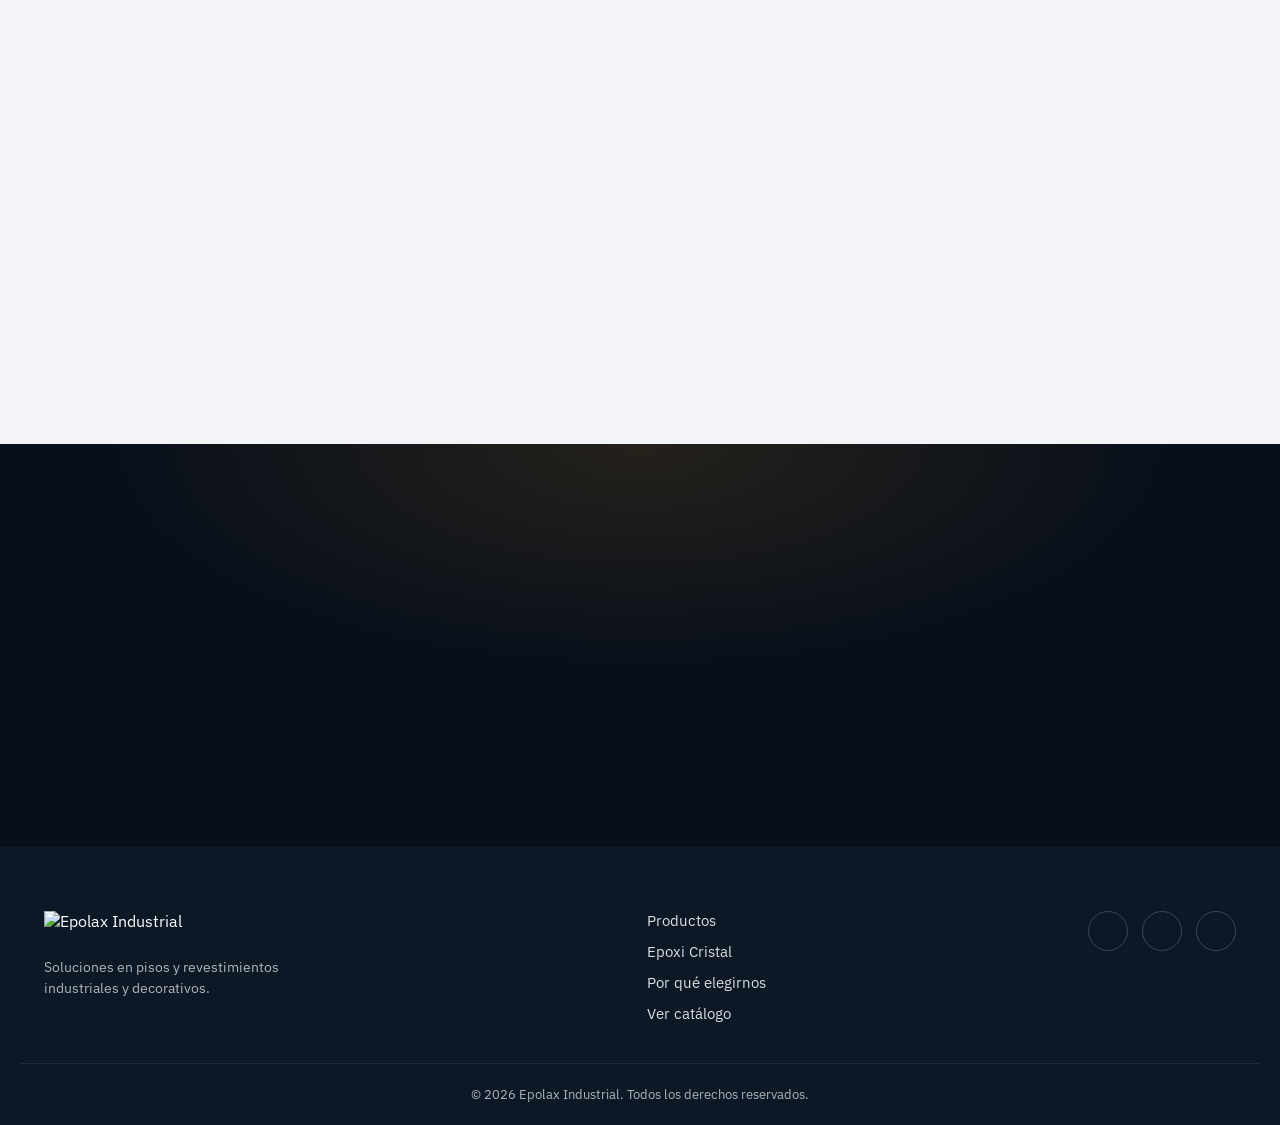
==== commit a987ea21: "Add favicon, social preview tags, SEO basics, and an email contact form - favicon.svg + Open Graph/T" ====
--- a/index.html
+++ b/index.html
@@ -5,6 +5,20 @@
 <meta name="viewport" content="width=device-width, initial-scale=1.0">
 <title>Epolax Industrial | Resinas Epoxi para Pisos y Superficies</title>
 <meta name="description" content="Recubrimientos epoxi, autonivelantes, morteros y epoxi cristal para industria, comercio y hogar. Asesoramiento técnico en cada proyecto.">
+<link rel="canonical" href="https://epolaxindustrial.netlify.app/">
+
+<link rel="icon" type="image/svg+xml" href="favicon.svg">
+
+<meta property="og:type" content="website">
+<meta property="og:site_name" content="Epolax Industrial">
+<meta property="og:title" content="Epolax Industrial | Resinas Epoxi para Pisos y Superficies">
+<meta property="og:description" content="Recubrimientos epoxi, autonivelantes, morteros y epoxi cristal para industria, comercio y hogar. Asesoramiento técnico en cada proyecto.">
+<meta property="og:url" content="https://epolaxindustrial.netlify.app/">
+<meta property="og:image" content="https://dcdn-us.mitiendanube.com/stores/007/097/879/themes/common/logo-737772169-1766761811-40a167486397df450908bfeda4a1fc521766761811.png">
+<meta name="twitter:card" content="summary_large_image">
+<meta name="twitter:title" content="Epolax Industrial | Resinas Epoxi para Pisos y Superficies">
+<meta name="twitter:description" content="Recubrimientos epoxi, autonivelantes, morteros y epoxi cristal para industria, comercio y hogar.">
+<meta name="twitter:image" content="https://dcdn-us.mitiendanube.com/stores/007/097/879/themes/common/logo-737772169-1766761811-40a167486397df450908bfeda4a1fc521766761811.png">
 
 <link rel="preconnect" href="https://fonts.googleapis.com">
 <link rel="preconnect" href="https://fonts.gstatic.com" crossorigin>
@@ -12,6 +26,30 @@
 <script src="https://unpkg.com/@phosphor-icons/web@2.1.1"></script>
 
 <link rel="stylesheet" href="css/style.css">
+
+<script type="application/ld+json">
+{
+  "@context": "https://schema.org",
+  "@type": "Organization",
+  "name": "Epolax Industrial",
+  "url": "https://epolaxindustrial.netlify.app/",
+  "logo": "https://dcdn-us.mitiendanube.com/stores/007/097/879/themes/common/logo-737772169-1766761811-40a167486397df450908bfeda4a1fc521766761811.png",
+  "image": "https://dcdn-us.mitiendanube.com/stores/007/097/879/themes/common/logo-737772169-1766761811-40a167486397df450908bfeda4a1fc521766761811.png",
+  "description": "Recubrimientos epoxi, autonivelantes, morteros y epoxi cristal para industria, comercio y hogar.",
+  "email": "epolaxindustrial@gmail.com",
+  "sameAs": [
+    "https://instagram.com/epolaxindustrialrv",
+    "https://epolaxindustrial.mitiendanube.com/"
+  ],
+  "contactPoint": {
+    "@type": "ContactPoint",
+    "telephone": "+54-9-11-3133-6580",
+    "contactType": "sales",
+    "areaServed": "AR",
+    "availableLanguage": "Spanish"
+  }
+}
+</script>
 </head>
 <body>
 
@@ -243,10 +281,40 @@
     </div>
   </section>
 
-  <section class="cta-band" id="contacto">
+  <section class="section" id="contacto">
+    <div class="container contact-form__wrap">
+      <div class="contact-form__intro" data-reveal>
+        <h2 class="section__title">¿Preferís escribirnos por mail?</h2>
+        <p class="section__lead">Dejanos tus datos y el proyecto que tenés en mente. Te respondemos a la brevedad.</p>
+      </div>
+      <form name="contacto" method="POST" data-netlify="true" netlify-honeypot="bot-field" action="/gracias.html" class="contact-form" data-reveal>
+        <input type="hidden" name="form-name" value="contacto">
+        <p class="contact-form__honeypot">
+          <label>No completar si sos humano: <input name="bot-field"></label>
+        </p>
+        <div class="form-field">
+          <label for="cf-name">Nombre</label>
+          <input type="text" id="cf-name" name="nombre" required>
+        </div>
+        <div class="form-field">
+          <label for="cf-email">Email</label>
+          <input type="email" id="cf-email" name="email" required>
+        </div>
+        <div class="form-field">
+          <label for="cf-message">Contanos tu proyecto</label>
+          <textarea id="cf-message" name="mensaje" rows="4" required></textarea>
+        </div>
+        <button type="submit" class="btn btn--accent btn--lg">
+          <i class="ph ph-paper-plane-tilt"></i> Enviar mensaje
+        </button>
+      </form>
+    </div>
+  </section>
+
+  <section class="cta-band">
     <div class="container cta-band__inner">
       <h2 data-reveal>Hablemos de tu proyecto.</h2>
-      <p data-reveal>Contanos qué superficie querés transformar y te asesoramos sobre el sistema epoxi indicado.</p>
+      <p data-reveal>O si preferís algo más directo, escribinos por WhatsApp o mail.</p>
       <div class="cta-band__actions" data-reveal>
         <a href="https://wa.me/5491131336580?text=Hola%2C%20quiero%20hablar%20sobre%20un%20proyecto" target="_blank" rel="noopener" class="btn btn--accent btn--lg">
           <i class="ph ph-whatsapp-logo"></i> WhatsApp: 11 3133-6580
--- a/css/style.css
+++ b/css/style.css
@@ -416,3 +416,48 @@
 @media (max-width:640px){
   .catalog-hero{padding:130px 0 60px;}
 }
+
+/* ---------- Contact form ---------- */
+.contact-form__wrap{
+  display:grid;grid-template-columns:1fr;gap:48px;
+}
+@media (min-width:900px){
+  .contact-form__wrap{grid-template-columns:.85fr 1fr;align-items:start;}
+}
+.contact-form__intro .section__title{max-width:420px;}
+.contact-form__intro .section__lead{max-width:420px;}
+.contact-form{
+  background:var(--white);border-radius:var(--radius-card);
+  box-shadow:var(--shadow-soft);padding:32px;
+  display:flex;flex-direction:column;gap:20px;
+}
+.contact-form__honeypot{position:absolute;left:-9999px;width:1px;height:1px;overflow:hidden;}
+.form-field{display:flex;flex-direction:column;gap:8px;}
+.form-field label{font-size:13.5px;font-weight:600;color:var(--ink);}
+.form-field input,.form-field textarea{
+  font:inherit;font-size:15px;color:var(--ink);
+  border:1px solid var(--line);border-radius:10px;
+  padding:12px 14px;background:var(--paper);
+  transition:border-color .2s,background .2s;
+  resize:vertical;
+}
+.form-field input:focus,.form-field textarea:focus{
+  outline:none;border-color:var(--amber-dark);background:var(--white);
+}
+.form-field input::placeholder,.form-field textarea::placeholder{color:var(--ink-muted);}
+.contact-form .btn{align-self:flex-start;}
+
+/* ---------- Thank-you page ---------- */
+.thanks{
+  min-height:100dvh;display:flex;align-items:center;justify-content:center;
+  background:var(--navy-950);position:relative;overflow:hidden;padding:100px 24px;
+}
+.thanks::before{
+  content:"";position:absolute;inset:0;
+  background:radial-gradient(55% 60% at 50% 20%, rgba(245,166,35,.16), transparent 65%);
+}
+.thanks__inner{position:relative;text-align:center;max-width:560px;}
+.thanks__icon{font-size:52px;color:var(--amber);}
+.thanks__inner h1{margin-top:14px;color:var(--white);font-size:clamp(2rem,4.4vw,2.8rem);}
+.thanks__sub{margin-top:18px;color:var(--on-dark-muted);font-size:16px;line-height:1.65;}
+.thanks__actions{margin-top:34px;display:flex;gap:16px;justify-content:center;flex-wrap:wrap;}
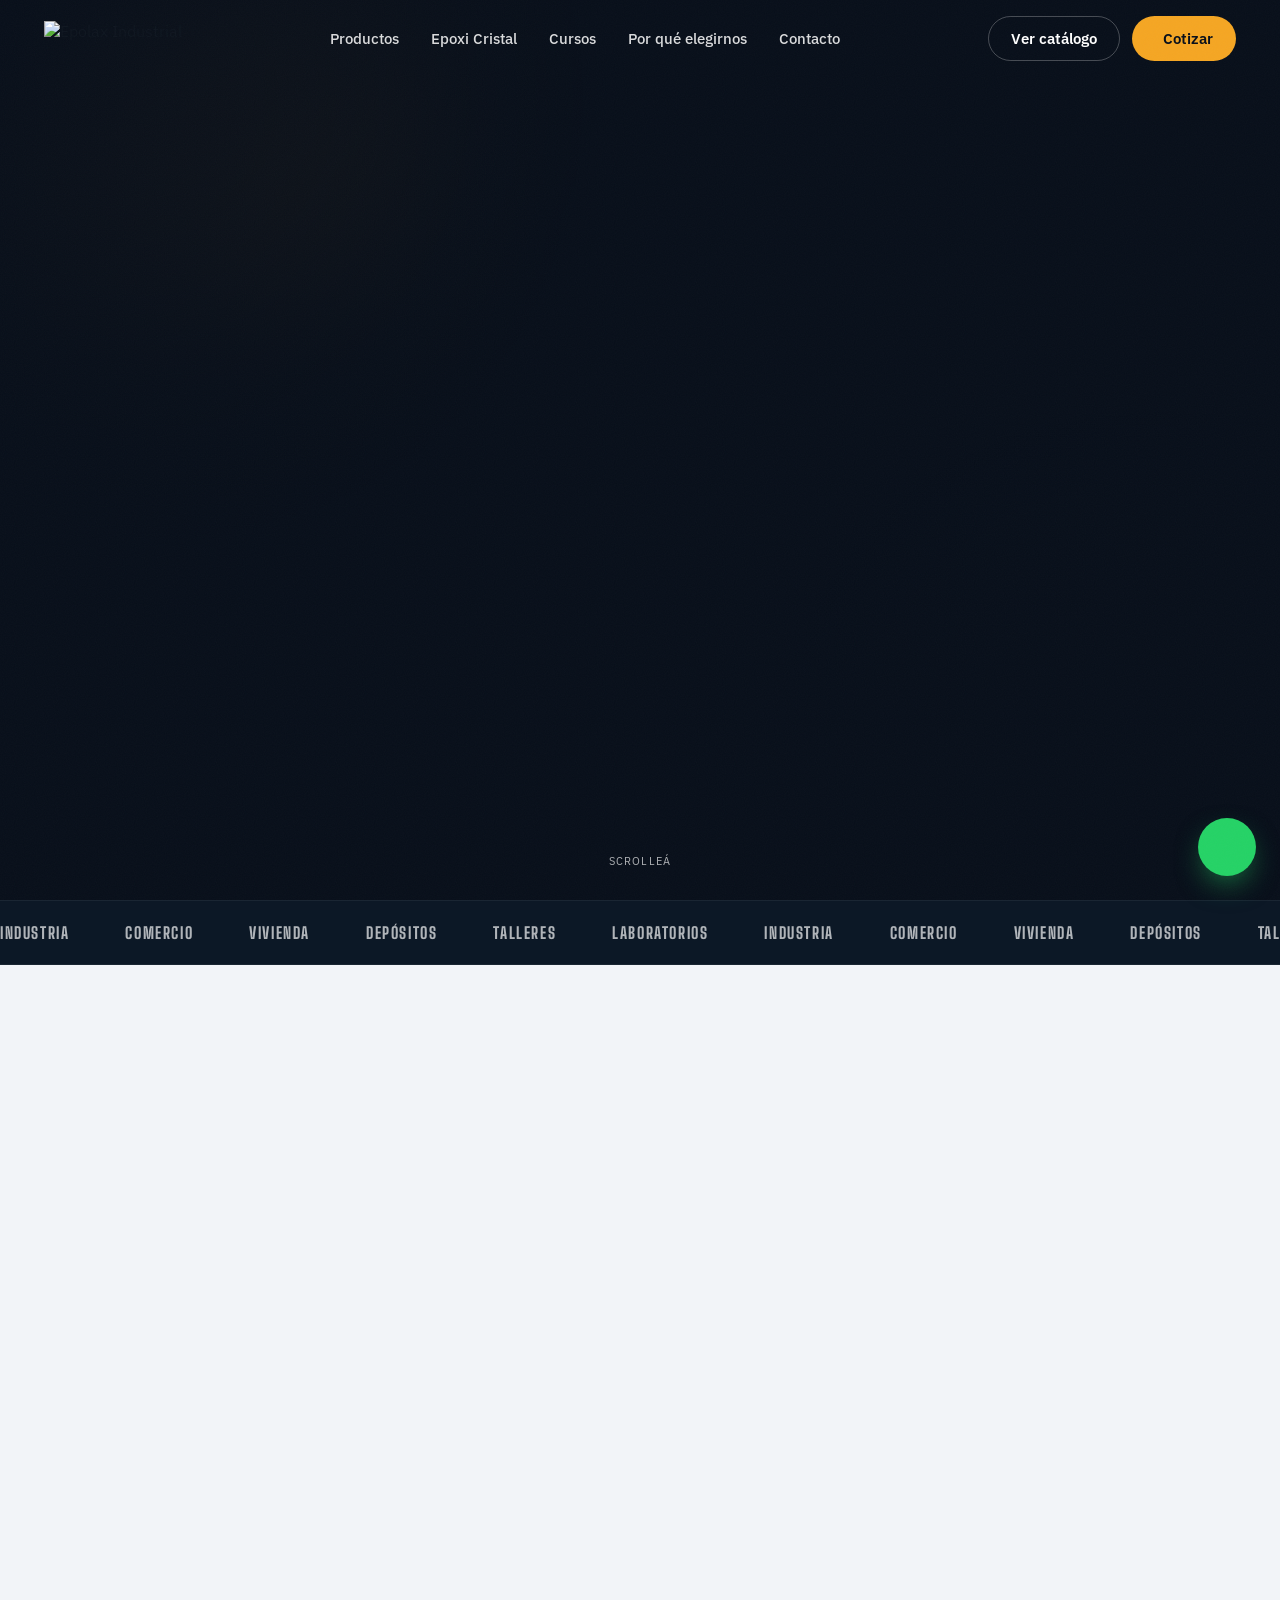
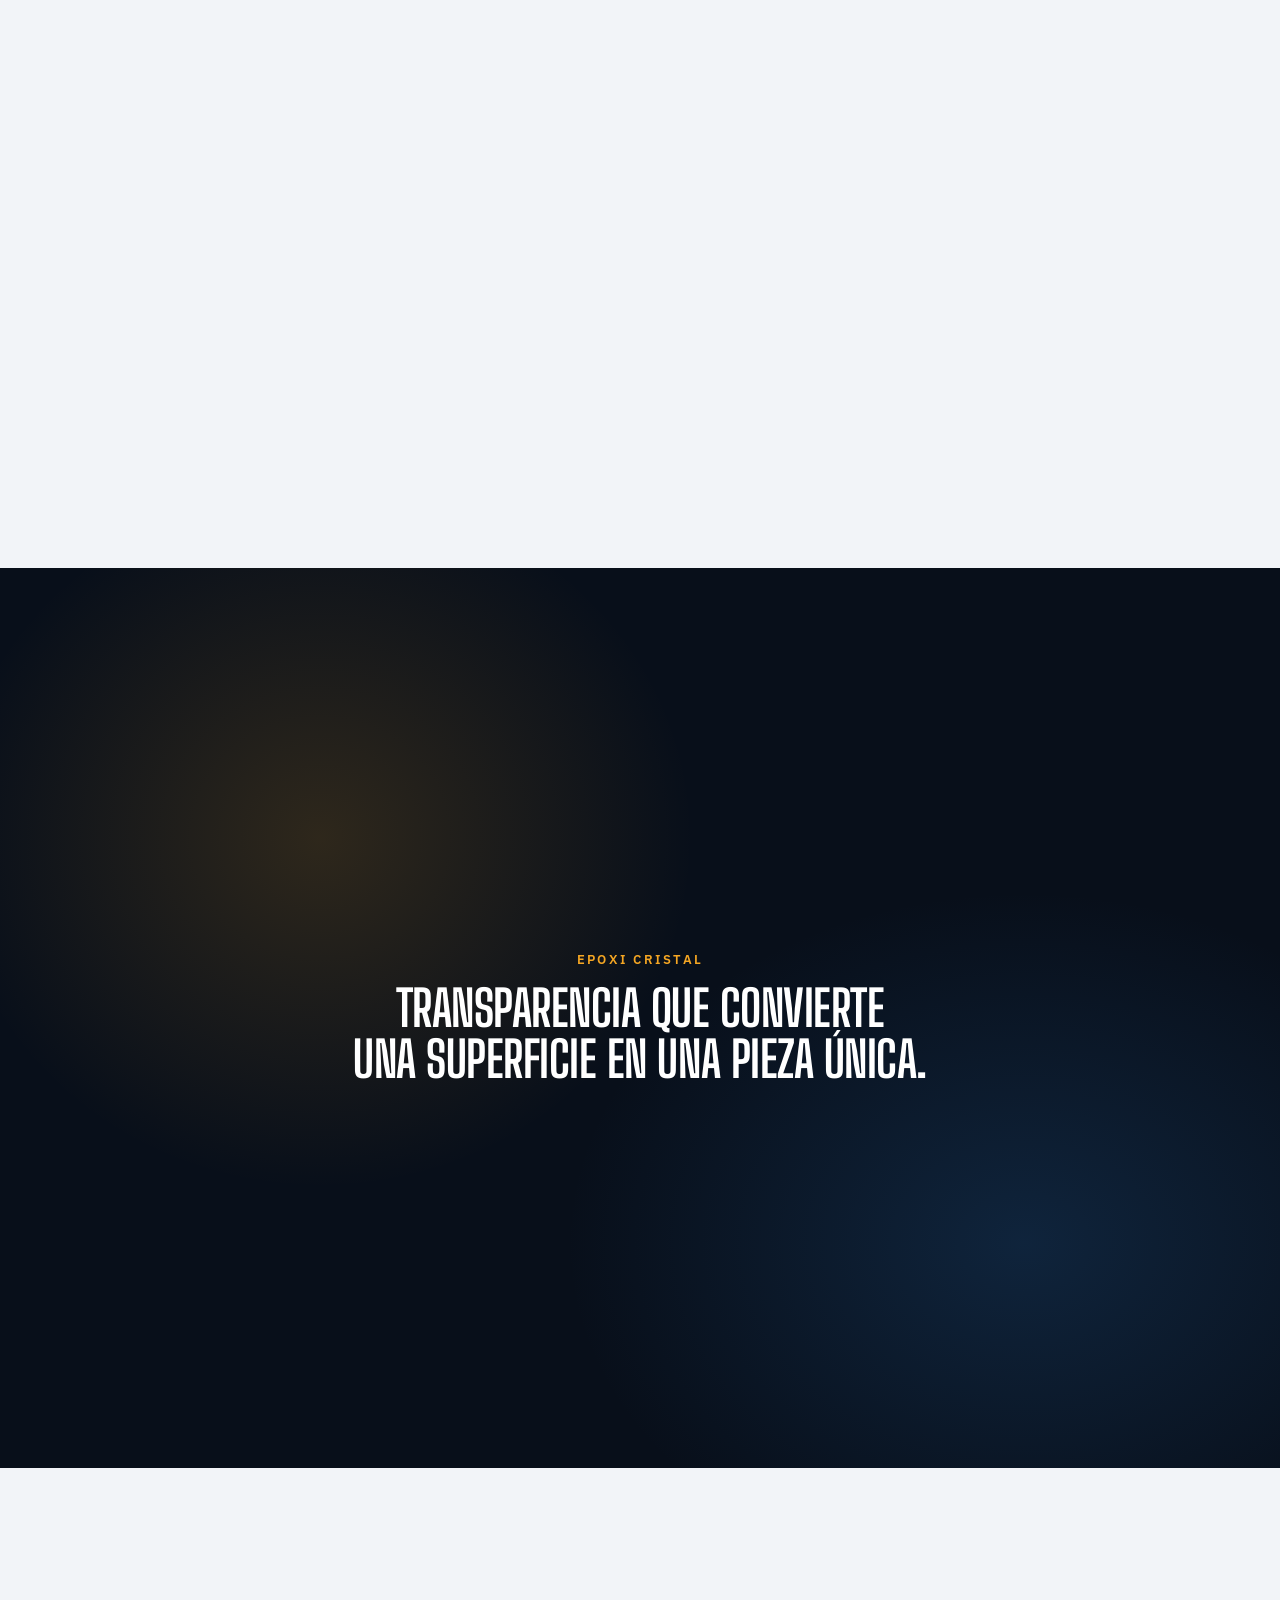
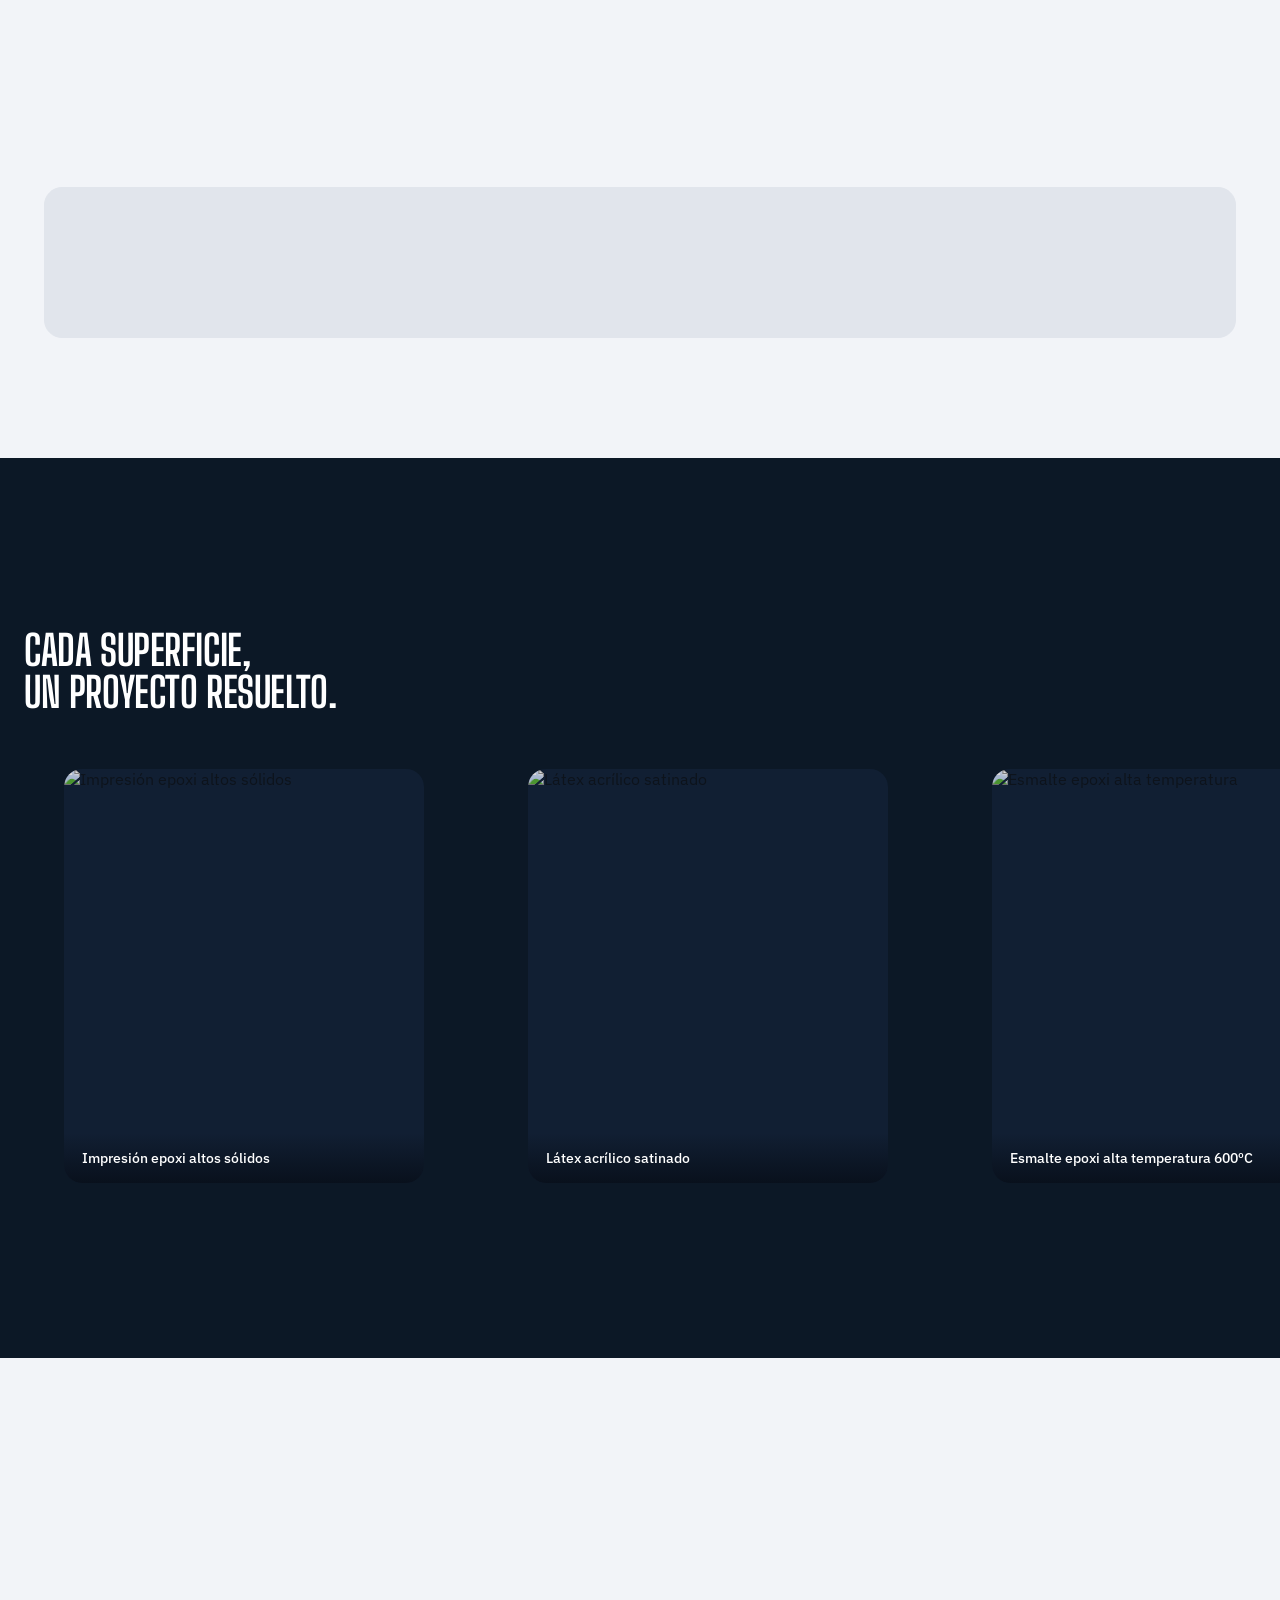
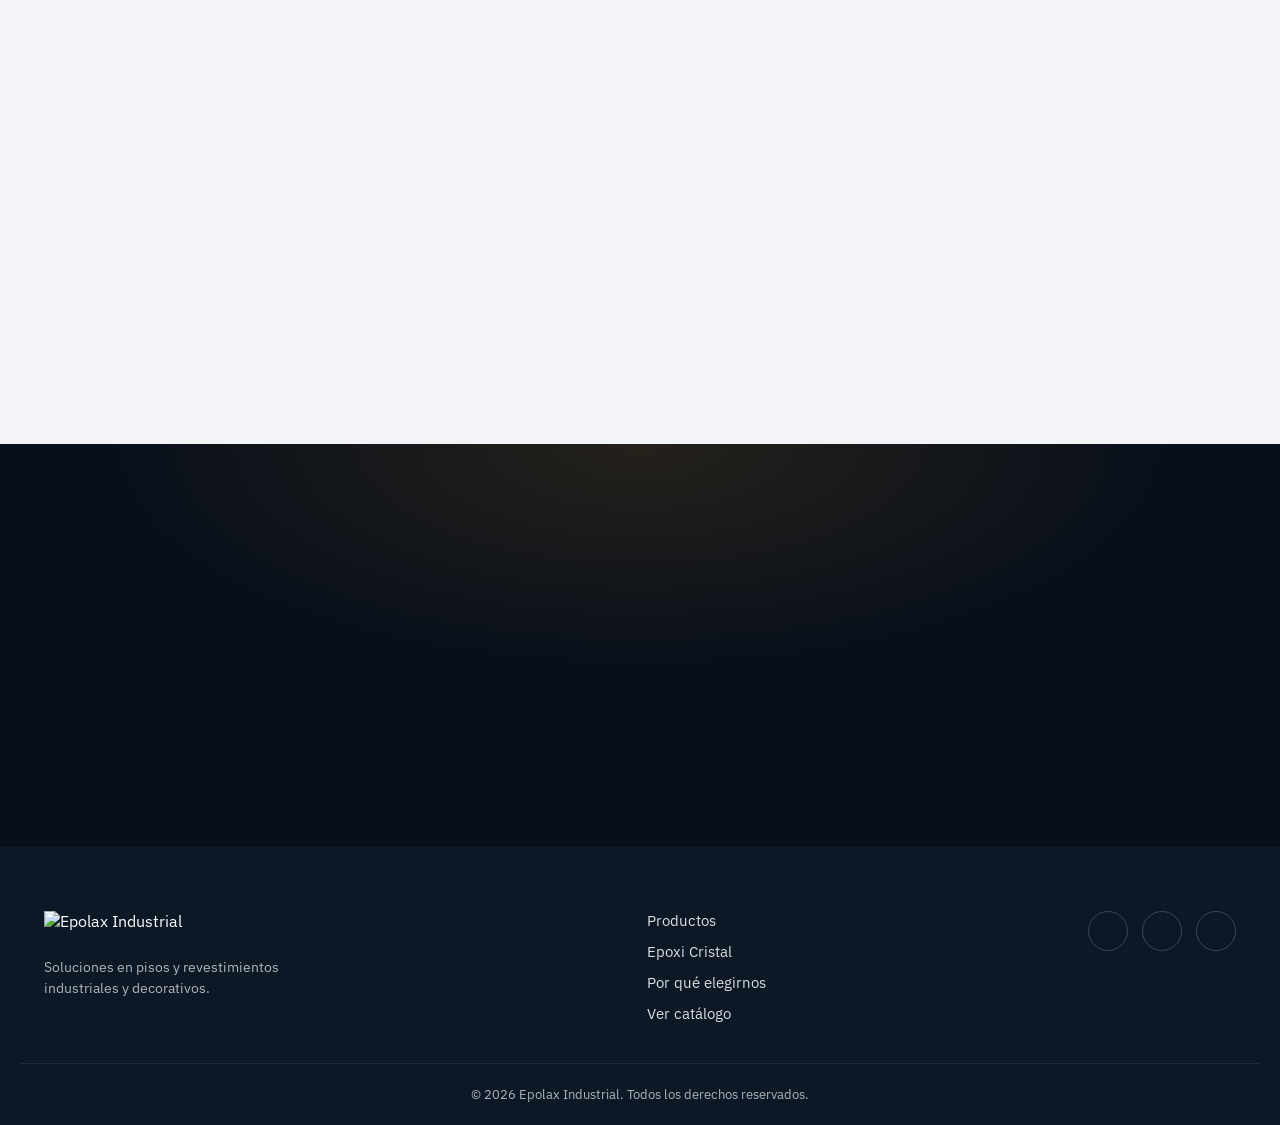
==== commit 269de408: "Add the online course with Mercado Pago checkout Adds the Escuela Epolax Cristal page, a Checkout Pr" ====
--- a/index.html
+++ b/index.html
@@ -63,6 +63,7 @@
     <nav class="nav__links">
       <a href="#productos">Productos</a>
       <a href="#cristal">Epoxi Cristal</a>
+      <a href="escuela.html">Cursos</a>
       <a href="#nosotros">Por qué elegirnos</a>
       <a href="#contacto">Contacto</a>
     </nav>
@@ -79,6 +80,7 @@
   <div class="nav__mobile" id="navMobile">
     <a href="#productos">Productos</a>
     <a href="#cristal">Epoxi Cristal</a>
+    <a href="escuela.html">Cursos</a>
     <a href="#nosotros">Por qué elegirnos</a>
     <a href="#contacto">Contacto</a>
     <a href="productos.html">Ver catálogo</a>
